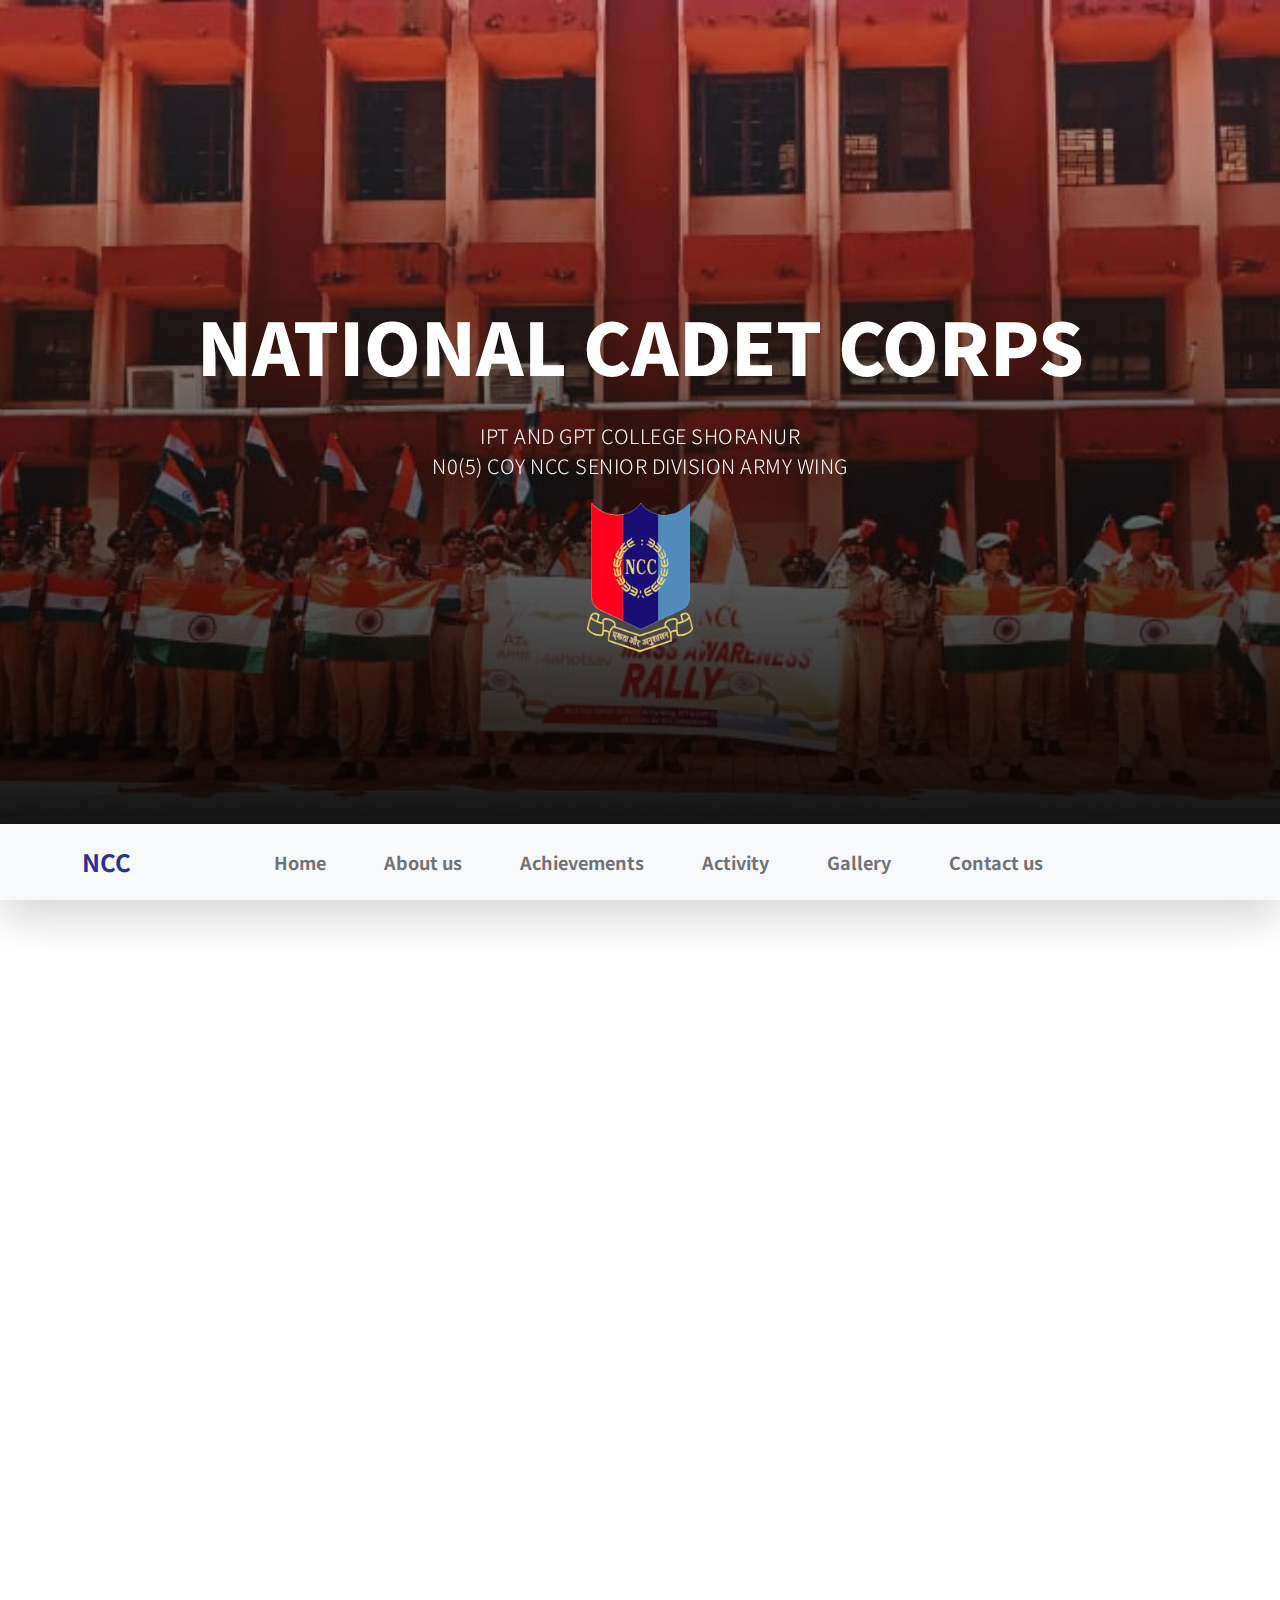
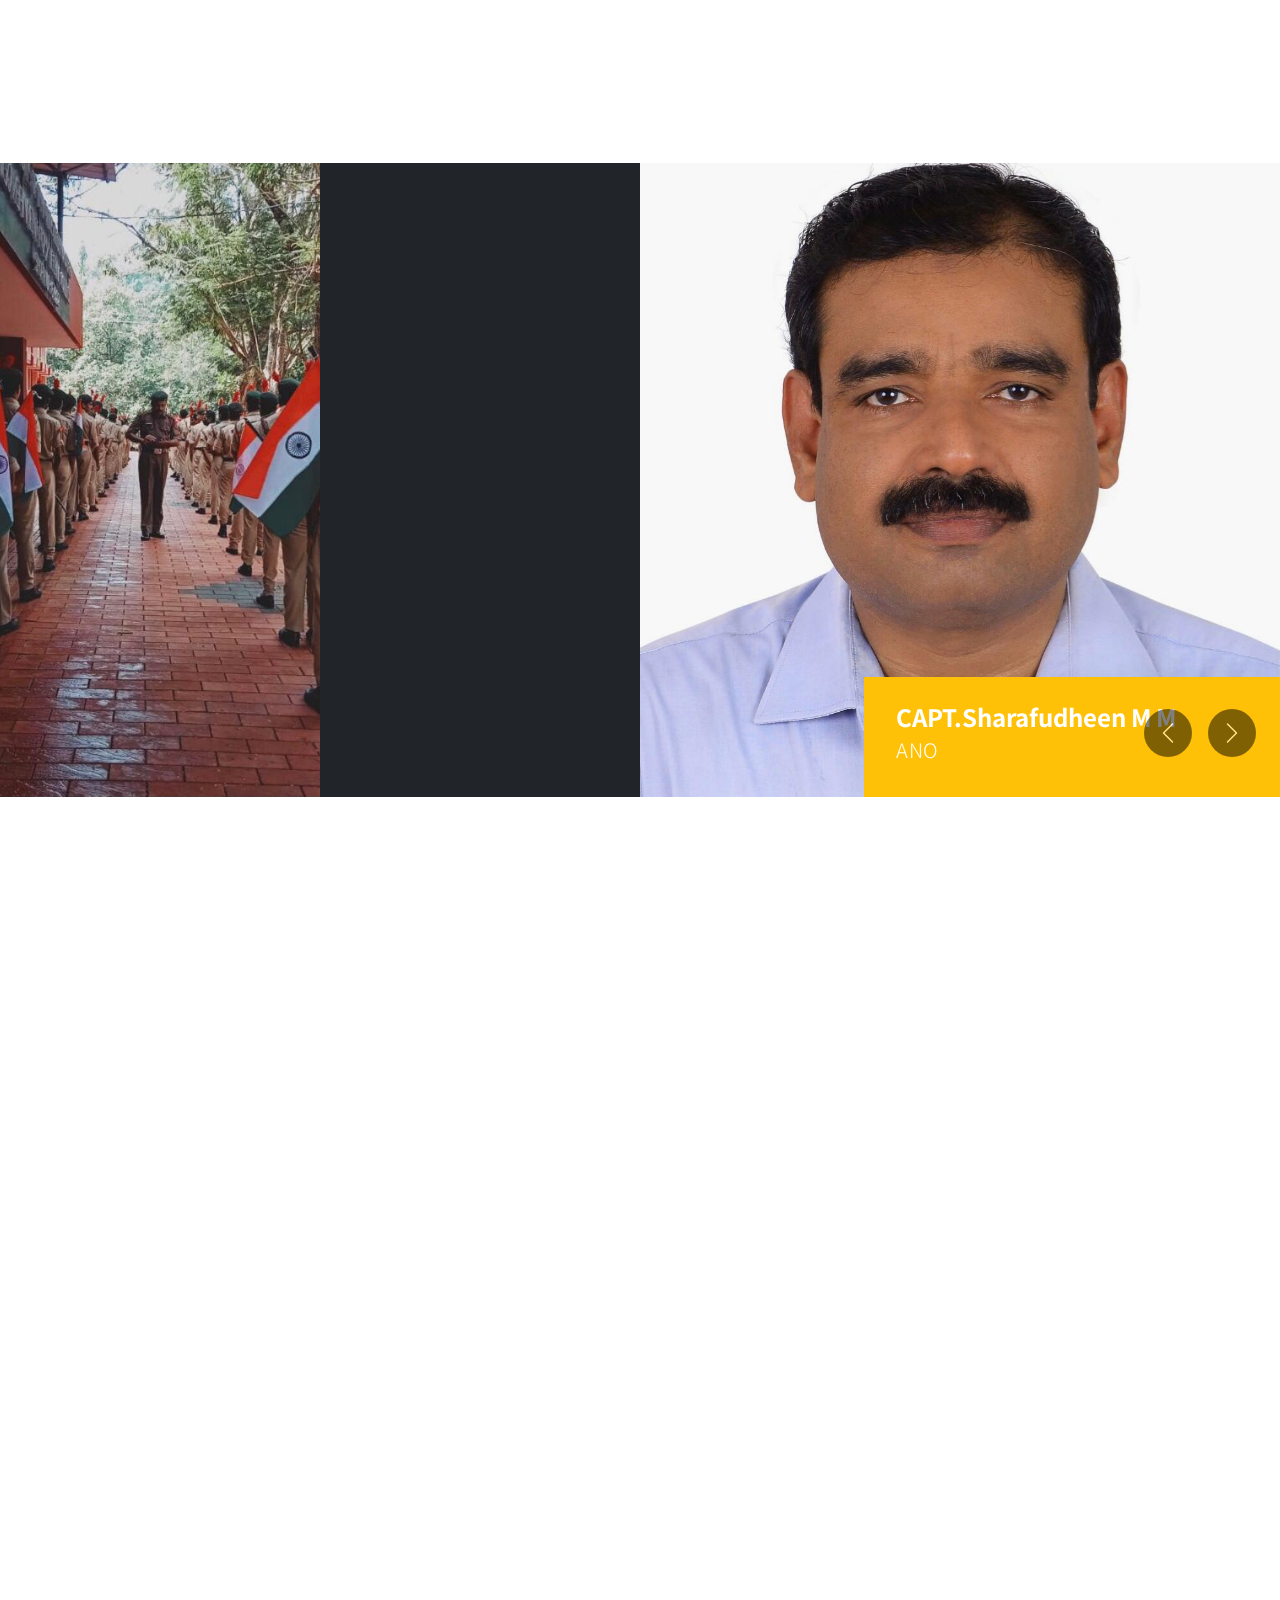
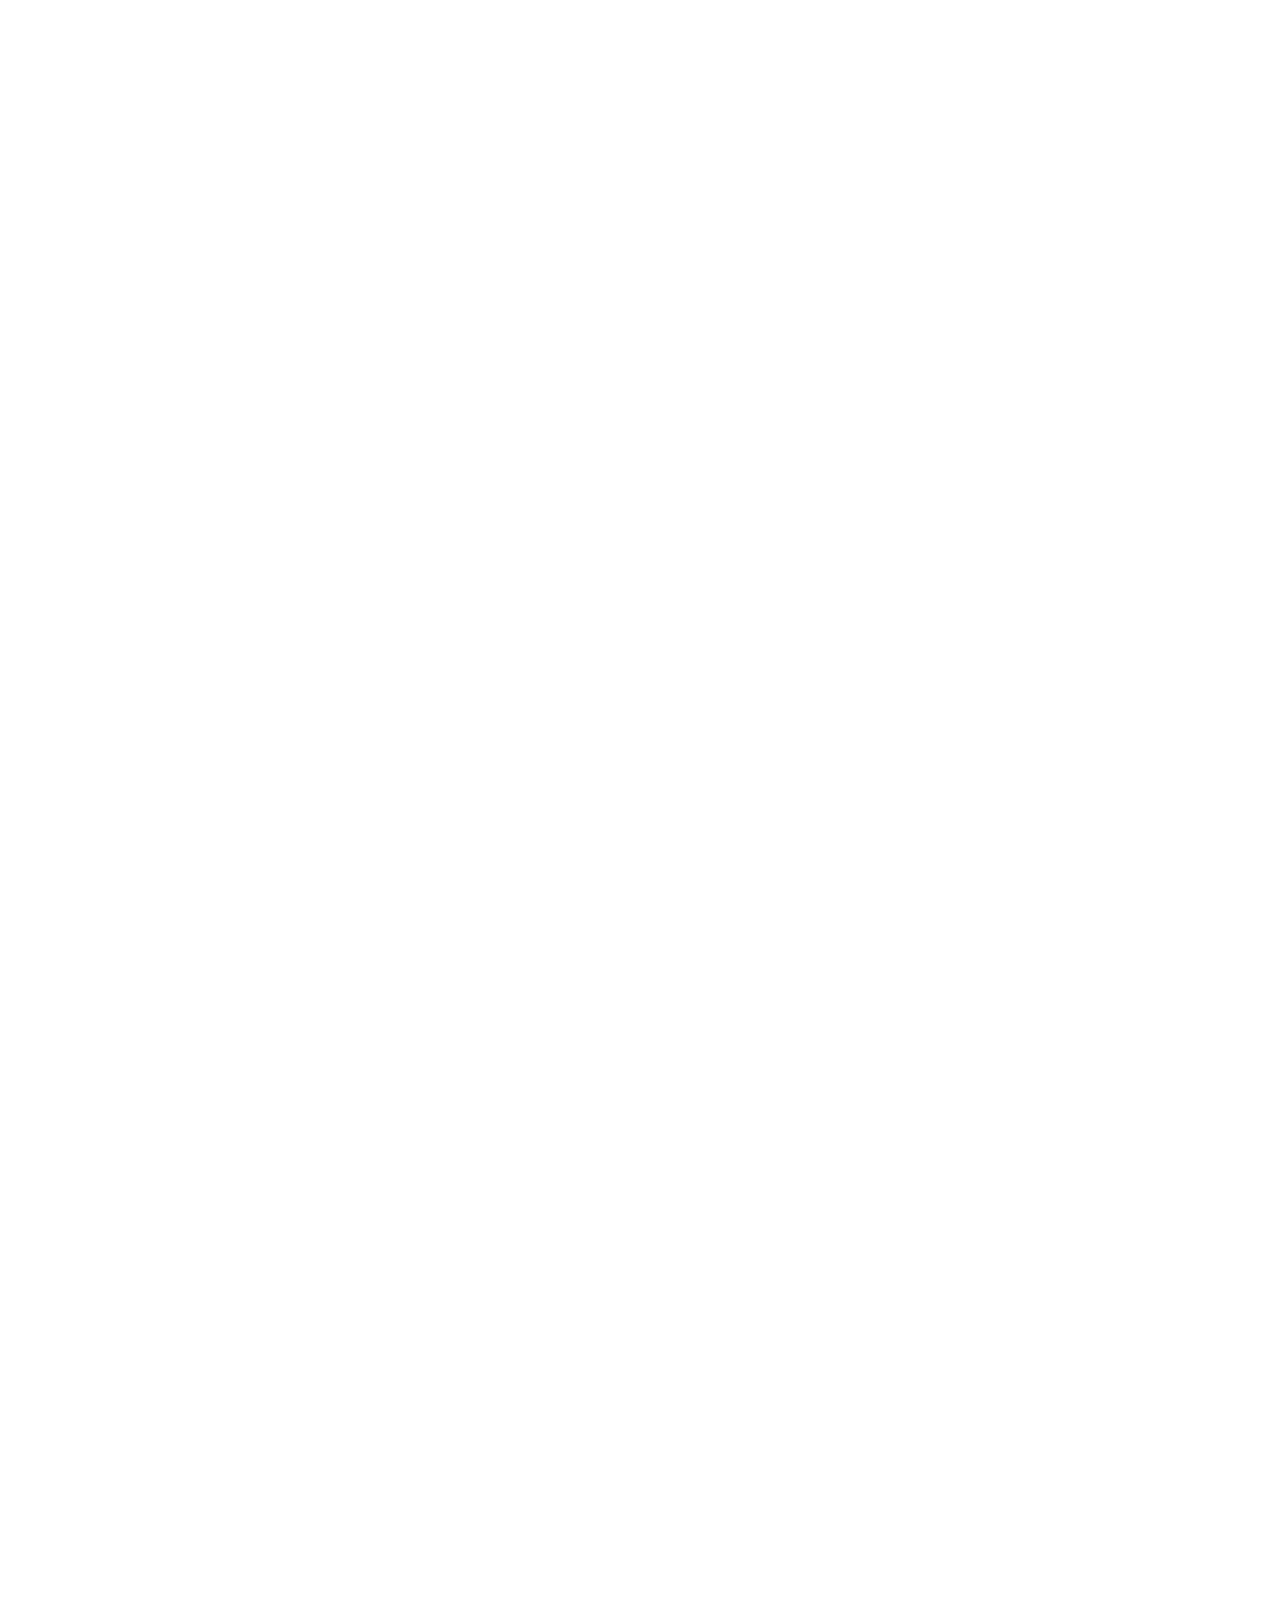
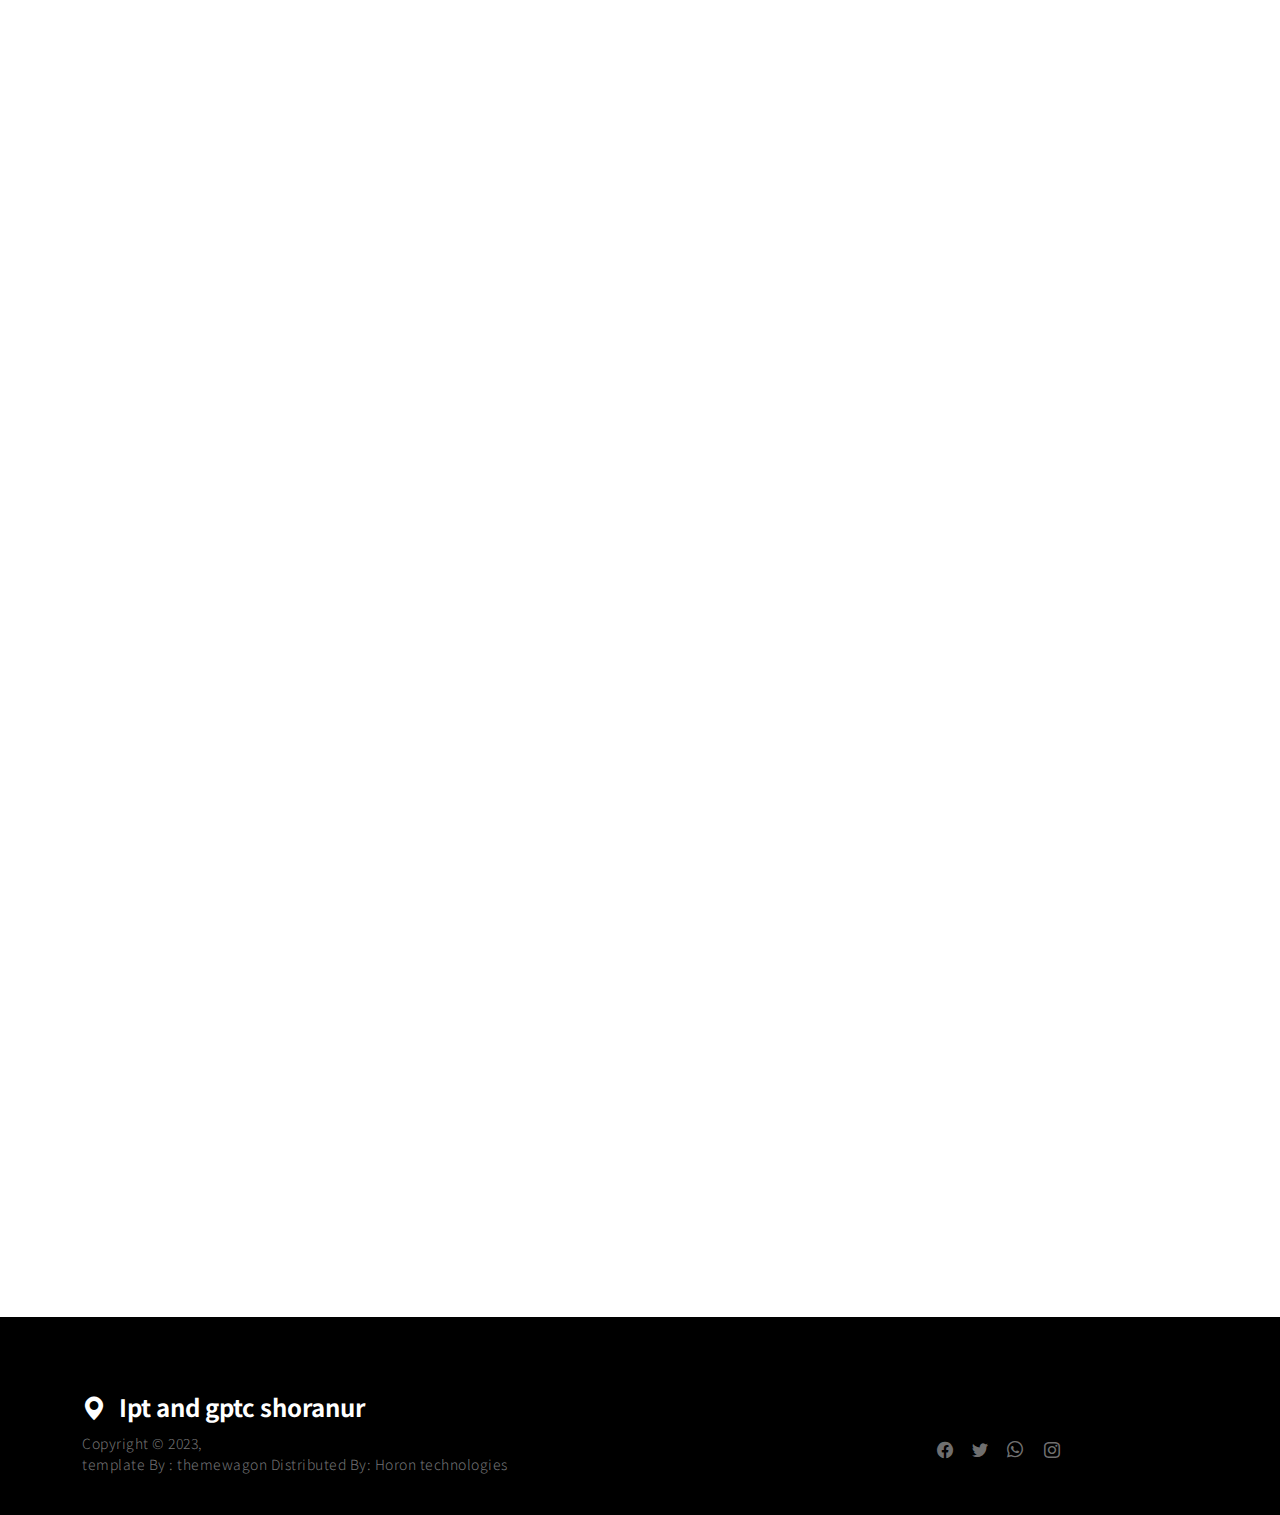
==== index.html @ e1387cd8 "gallery-activity-updated" ====
<!doctype html>
<html lang="en">
    <head>
        <meta charset="utf-8">
        <meta name="viewport" content="width=device-width, initial-scale=1">

        <meta name="description" content="">
        <meta name="author" content="">
        <title>NCC</title>
       
        <script src="https://cdnjs.cloudflare.com/ajax/libs/jquery/3.6.3/jquery.min.js" integrity="sha512-STof4xm1wgkfm7heWqFJVn58Hm3EtS31XFaagaa8VMReCXAkQnJZ+jEy8PCC/iT18dFy95WcExNHFTqLyp72eQ==" crossorigin="anonymous" referrerpolicy="no-referrer"></script>
        <link rel="icon" type="image/x-icon" href="./images/favicon.ico">
        <!-- CSS FILES -->
        <link rel="preconnect" href="https://fonts.googleapis.com">

        <link rel="preconnect" href="https://fonts.gstatic.com" crossorigin>
        
        <link href="https://fonts.googleapis.com/css2?family=Noto+Sans+JP:wght@100;300;400;700;900&display=swap" rel="stylesheet">

        <link href="css/bootstrap.min.css" rel="stylesheet">
        <link href="css/bootstrap-icons.css" rel="stylesheet">

        <link rel="stylesheet" href="css/magnific-popup.css">

        <link href="css/aos.css" rel="stylesheet">

        <link href="css/templatemo-nomad-force.css" rel="stylesheet">
<!--

TemplateMo 567 Nomad Force

https://templatemo.com/tm-567-nomad-force

-->
    </head>
    
    <body>
        <!-- 976 -->
        <main>

            <section class="hero" id="hero">
                <div class="heroText " id="home">
                    <h1 class="text-white mt-5 mb-lg-4" data-aos="zoom-in" data-aos-delay="800">
                        NATIONAL CADET CORPS
                        
                    </h1>
                    
                    <p class="text-secondary-white-color" data-aos="fade-up" data-aos-delay="1000">
                        IPT AND GPT COLLEGE SHORANUR
                        <br>
                        N0(5) COY NCC SENIOR DIVISION ARMY WING
                    </p>
                    <p class="text-secondary-white-color" data-aos="fade-up" data-aos-delay="1000">
                    
                    </p>
                    <img src="./images/Emblem_of_National_Cadet_Corps_(India) (1).png" alt="" class="emblem">
                </div>

                <div class="videoWrapper">
                   <img src="./images/fullcadets.jpeg" alt="CADETS" srcset="" class="custom-video">
                </div>

                <div class="overlay"></div>
            </section>

            <nav class="navbar navbar-expand-lg bg-light shadow-lg">
                <div class="container">
                    <a class="navbar-brand" href="index.html">
                        <strong>NCC</strong>
                    </a>

                    <button class="navbar-toggler" type="button" data-bs-toggle="collapse" data-bs-target="#navbarNav" aria-controls="navbarNav" aria-expanded="false" aria-label="Toggle navigation">
                        <span class="navbar-toggler-icon"></span>
                    </button>

                    <div class="collapse navbar-collapse" id="navbarNav">
                        <ul class="navbar-nav mx-auto">
                            <li class="nav-item active">
                                <a class="nav-link" href="#home">Home</a>
                            </li>

                            <li class="nav-item">
                                <a class="nav-link" href="#about">About us</a>
                            </li>

                            <li class="nav-item">
                                <a class="nav-link" href="#achievement">Achievements</a>
                            </li>

                            <li class="nav-item">
                                <a class="nav-link" href="#activity">Activity</a>
                            </li>

                            <li class="nav-item">
                                <a class="nav-link" href="#gallery">Gallery</a>
                            </li>
                            <li class="nav-item">
                                <a class="nav-link" href="#contact">Contact us</a>
                            </li>
                        </ul>
                    </div>
                </div>
            </nav>

            <section class="section-padding pb-0" id="about" >
                <div class="container mb-5 pb-lg-5">
                    <div class="row">
                        <div class="col-12">
                            <h2 class="mb-3" data-aos="fade-up">About us...</h2>
                        </div>

                        <div class="col-lg-6 col-12 mt-3 mb-lg-5">
                            <p class="me-4" data-aos="fade-up" data-aos-delay="300">NCC - IPT & GPT COLLEGE SHORANUR NCC is an Organization engaged in conducting constructive activities for all the cadets under its fold. Students who have undergone training at the NCC have self discipline, hardwork, leadership qualities and good value system. NCC also helps in shaping them in to dynamic and responsible citizens of India. NCC IPT & GPT College would continue to be a platform for grooming tomorrow's citizens and leaders, and help in "Nation Building". National Cadet Corps (NCC) provides a platform for individual upliftment through the process of channelizing the energy of the youth in constructive pursuits. Besides giving thrill and excitement,NCC promotes camaraderie and resilience </p>
                        </div>

                        <div class="col-lg-6 col-12 mt-lg-3 mb-lg-5">
                            <p data-aos="fade-up" data-aos-delay="500">  and hones cultural skills to preserve the cultural traditions and values of the society. It helps the youth to realise the intimate relationship between man and the community, between community and nature and their inter-dependability No.5 Coy Senior Division Army wing of IPT & GPT College is a Company of 160 cadets including SD and SW cadets, under 28 Kerala Battalion NCC Ottapalam, headed by the Commanding Officer, Col. Ashish Nautiyal. Associate NCC Officer is Captain Sharafudheen Muhammad M. A vibrant team among cadets comprised of a Senior Under Officer and three Under officers,CSM, CQMS and five Sergeants are leading the NCC</p>
                        </div>

                    </div>
                </div>

                <div class="container-fluid">
                    <div class="row">
                        <div class="col-lg-3 col-12 p-0">      
                            <img src="images/about.jpeg" class="img-fluid about-image" alt="">
                        </div>

                        <div class="col-lg-3 col-12 bg-dark">  
                            <div class="d-flex flex-column flex-wrap justify-content-center h-100 py-5 px-4 pt-lg-4 pb-lg-0">
                                <h3 class="text-white mb-3" data-aos="fade-up">The ‘Aims’ of the NCC  </h3>

                                <p class="text-secondary-white-color" data-aos="fade-up"> The NCC aims at developing character, comradeship, discipline, a secular outlook, the spirit of adventure and ideals of selfless service amongst young citizens.</p>

                                <div class="mt-3 custom-links">
                                    
                                    <a href="" class="text-white custom-link" data-aos="zoom-in" data-aos-delay="100"> </a>

                                    <a href="" class="text-white custom-link" data-aos="zoom-in" data-aos-delay="300"></a>
                                </div>

                            </div>
                        </div>

                        <div class="col-lg-6 col-12 p-0">  
                            <section id="myCarousel" class="carousel slide carousel-fade" data-bs-ride="carousel">
                                <div class="carousel-inner">
                                    <div class="carousel-item active">
                                        <img src="images/people/anoo.jpeg" class="img-fluid team-image" alt="">

                                        <div class="team-thumb bg-warning">
                                            <h5 class="text-white mb-0">CAPT.Sharafudheen M M</h5>

                                            <p class="text-secondary-white-color mb-0">ANO</p>
                                        </div>
                                    </div>

                                    <div class="carousel-item">
                                        <img src="images/people/principal.jpeg" class="img-fluid team-image" alt="">

                                        <div class="team-thumb bg-primary">
                                            <h5 class="text-white mb-0">Asha G Nair</h5>

                                            <p class="text-secondary-white-color mb-0">Principal</p>
                                        </div>
                                    </div>

                                    <div class="carousel-item">
                                        <img src="images/people/asia-business-woman-feeling-happy-smiling-looking-camera-while-relax-home-office.jpg" class="img-fluid team-image" alt="">

                                        <div class="team-thumb bg-success">
                                            <h5 class="text-white mb-0"> ARJUN. P</h5>

                                            <p class="text-secondary-white-color mb-0">UO</p>
                                        </div>
                                    </div>

                                    <div class="carousel-item">
                                        <img src="images/people/happy-african-american-professional-manager-smiling-looking-camera-headshot-portrait.jpg" class="img-fluid team-image" alt="">

                                        <div class="team-thumb bg-info">
                                            <h5 class="text-white mb-0"> KRISHNA PRASAD. P</h5>

                                            <p class="text-secondary-white-color mb-0">UO</p>
                                        </div>
                                    </div>

                                    <div class="carousel-item">
                                        <img src="images/people/working-business-lady.jpg" class="img-fluid team-image" alt="">

                                        <div class="team-thumb bg-danger">
                                            <h5 class="text-white mb-0"> AGIN DEV. P. S</h5>

                                            <p class="text-secondary-white-color mb-0">UO</p>
                                        </div>
                                    </div>

                                    <div class="carousel-item">
                                        <img src="images/people/working-business-lady.jpg" class="img-fluid team-image" alt="">

                                        <div class="team-thumb bg-danger">
                                            <h5 class="text-white mb-0">ANUPAMA KRISHNA</h5>

                                            <p class="text-secondary-white-color mb-0">UO</p>
                                        </div>
                                    </div>
                                    <div class="carousel-item">
                                        <img src="images/people/working-business-lady.jpg" class="img-fluid team-image" alt="">

                                        <div class="team-thumb bg-danger">
                                            <h5 class="text-white mb-0">  RAHUL. K. P</h5>

                                            <p class="text-secondary-white-color mb-0">CSM</p>
                                        </div>
                                    </div>
                                    <div class="carousel-item">
                                        <img src="images/people/working-business-lady.jpg" class="img-fluid team-image" alt="">

                                        <div class="team-thumb bg-danger">
                                            <h5 class="text-white mb-0">  AKHIL. R</h5>

                                            <p class="text-secondary-white-color mb-0">CQMS</p>
                                        </div>
                                    </div>
                                    <div class="carousel-item">
                                        <img src="images/people/working-business-lady.jpg" class="img-fluid team-image" alt="">

                                        <div class="team-thumb bg-danger">
                                            <h5 class="text-white mb-0">  VYSHAK. O. M</h5>

                                            <p class="text-secondary-white-color mb-0">SGT</p>
                                        </div>
                                    </div>
                                    <div class="carousel-item">
                                        <img src="images/people/working-business-lady.jpg" class="img-fluid team-image" alt="">

                                        <div class="team-thumb bg-danger">
                                            <h5 class="text-white mb-0">   CHANDRA DAS. M</h5>

                                            <p class="text-secondary-white-color mb-0">SGT</p>
                                        </div>
                                    </div>
                                    <div class="carousel-item">
                                        <img src="images/people/working-business-lady.jpg" class="img-fluid team-image" alt="">

                                        <div class="team-thumb bg-danger">
                                            <h5 class="text-white mb-0">   GOKULKRISHNAN. P</h5>

                                            <p class="text-secondary-white-color mb-0">SGT</p>
                                        </div>
                                    </div>
                                    <div class="carousel-item">
                                        <img src="images/people/working-business-lady.jpg" class="img-fluid team-image" alt="">

                                        <div class="team-thumb bg-danger">
                                            <h5 class="text-white mb-0">   SNEHA. B</h5>

                                            <p class="text-secondary-white-color mb-0">SGT</p>
                                        </div>
                                    </div>
                                    <div class="carousel-item">
                                        <img src="images/people/working-business-lady.jpg" class="img-fluid team-image" alt="">

                                        <div class="team-thumb bg-danger">
                                            <h5 class="text-white mb-0">  ANILA</h5>

                                            <p class="text-secondary-white-color mb-0">SGT</p>
                                        </div>
                                    </div>
                                </div>
                                <div class="about">

                              
                                <button class="carousel-control-prev" type="button" data-bs-target="#myCarousel" data-bs-slide="prev">
                                      <span class="carousel-control-prev-icon" aria-hidden="true"></span>

                                      <span class="visually-hidden">Previous</span>
                                </button>

                                <button class="carousel-control-next" type="button" data-bs-target="#myCarousel" data-bs-slide="next">
                                      <span class="carousel-control-next-icon" aria-hidden="true"></span>

                                      <span class="visually-hidden">Next</span>
                                </button>
                            </div>
                            </section>

                        </div>
                    </div>
                </div>
            </section>
            <section class="news section-padding" id="">
                <div class="container">
                    <div class="row">

                        <div class="col-12">
                            <h2 class="mb-5 text-center" data-aos="fade-up">Ham Sub Bhartiye Hain</h2>
                        </div>

                        <div class="col-lg-6 col-12 mb-5 mb-lg-0">
                            <div class="news-thumb" data-aos="fade-up">
                                

                                <div class=" text-center bg-lyrics text-white">LYRICS</div>
                                
                              
                                       
                                            <div class="mx-auto overflow-auto over">
                                                <p class="">
                                                  Hum Sab Bharatiya Hain, Hum Sab Bharatiya Hain<br></br>
                                                  <br></br>
                                                  Apni Manzil Ek Hai,<br></br>
                                                  <br></br>
                                                  Ha, Ha, Ha, Ek Hai,<br></br>
                                                  <br></br>
                                                  Ho, Ho, Ho, Ek Hai.<br></br>
                                                  <br></br>
                                                  Hum Sab Bharatiya Hain.<br></br>
                                                  <br></br>
                                                  <br></br>
                                                  Kashmir Ki Dharti Rani Hai,<br></br>
                                                  <br></br>
                                                  Sartaj Himalaya Hai,<br></br>
                                                  <br></br>
                                                  Saadiyon Se Humne Isko Apne Khoon Se Pala Hai<br></br>
                                                  <br></br>
                                                  Desh Ki Raksha Ki Khatir Hum Shamshir Utha Lenge,<br></br>
                                                  <br></br>
                                                  Hum Shamshir Utha Lenge.<br></br>
                                                  <br></br>
                                                  <br></br>
                                                  Bikhre Bikhre Taare Hain Hum Lekin Jhilmil Ek Hai,<br></br>
                                                  <br></br>
                                                  Ha, Ha, Ha, Ek Hai<br></br>
                                                  <br></br>
                                                  Hum Sab Bharatiya Hai.<br></br>
                                                  Mandir Gurudwaare Bhi Hain Yahan<br></br>
                                                  <br></br>
                                                  Aur Masjid Bhi Hai Yahan<br></br>
                                                  <br></br>
                                                  Girija Ka Hai Ghariyaal Kahin<br></br>
                                                  <br></br>
                                                  Mullah ki Kahin Hai Ajaan<br></br>
                                                  <br></br>
                                                  <br></br>
                                                  Ek Hee Apna Ram Hain, Ek hi Allah Taala Hai,<br></br>
                                                  <br></br>
                                                  Ek Hee Allah Taala Hain, Raang Birange Deepak Hain Hum,<br></br>
                                                  <br></br>
                                                  lekin Jagmag Ek Hai, Ha Ha Ha Ek Hai, Ho Ho Ho Ek Hai.<br></br>
                                                  <br></br>
                                                  Hum Sab Bharatiya Hain<br></br>
                                                  Apni Manzil Ek Hai,<br></br>
                                                  <br></br>
                                                  Ha, Ha, Ha, Ek Hai,<br></br>
                                                  <br></br>
                                                  Ho, Ho, Ho, Ek Hai.<br></br>
                                                  <br></br>
                                                  Hum Sab Bharatiya Hain.<br></br>
                                                </p>
                                              </div>
                                    
                    
                            </div> 
                        </div>

                        <div class="col-lg-6 col-12">
                            <div class="news-thumb news-two-column d-flex flex-column flex-lg-row" data-aos="fade-up">
                                <div class="news-top w-100">
                                    
                                   
                                    <div class='embed-responsive embed-responsive-4by3 p-3'>
                                        <audio  controls class='embed-responsive-item'>
                                          <source src='./audio/NccSong.mp3'></source>
                                        </audio>
                                      </div>
                                </div>
                                
                                <div class="news-bottom w-100">
                                    <div class="news-text-info">
                                        <h5 class="news-title">
                                            <a href="" class="news-title-link">Music</a>
                                        </h5>

                                        <div class="d-flex flex-wrap">
                                

                                            <span class="text-muted">Song is written by Sudarshan Faakir.</span>
                                        </div>
                                    </div>
                                </div>
                            </div> 


                        </div>

                    </div>
                </div>
            </section>

            <section class="section-padding" id="activity"  data-aos="fade-up">
                <h2 class=" mb-4  heading text-center p-3" data-aos="fade-up" >ACTIVITY</h2>
                    <div id="Carousel2" class="carousel slide carousel-fade" data-bs-ride="carousel" >

                        <div class="carousel-inner">
                            <div class="carousel-item active c-item">
                                    <img src="images/acitvity/massrally.jpeg" class="d-block w-100 c-img" alt="...">
                                    <div class="team-thumb "  data-aos="fade-up">
                                      <h5 class="text-white">MASS AWARENESS RALLY</h5>
                                      <p class="text-white">Mass awareness rallies were organized on Drug abuse and illicit trafficking with a slogan Say No to Drug and Global warming and importance of Environmental protection carried out</p>
                                    </div>
                            </div>

                            <div class="carousel-item c-item">
                                <img src="images/acitvity/index(1).png" class="d-block w-100 c-img" alt="...">
                                <div class="team-thumb" data-aos="fade-up" >
                                  <h5 class="text-white">SWATCH BHARATH ABHIYAN</h5>
                                  <p class="text-white">Domestic waste disposal training was given to the cadets and a waste disposal unit established in the campus. Poster making competition and exhibition on protection of environment and sustainable development was an important event. Tree plantation- cadets planted more than hundred saplings inside the campus.</p>
                                </div>
                            </div>

                            <div class="carousel-item c-item">
                                <img src="images/acitvity/republic2.jpeg" class="d-block w-100 c-img" alt="...">
                                <div class="team-thumb" data-aos="fade-up">
                                  <h5 class="text-white">INDEPENDENCE DAY</h5>
                                  <p class="text-white"> Independence day celebrates in a befitting manner by hoisting the National Flag and conducting various social service activities.</p>
                                </div>
                              </div>
                              <div class="carousel-item c-item">
                                <img src="images/acitvity/vanmaholsavam.jpeg" class="d-block w-100 c-img" alt="...">
                                <div class="team-thumb " data-aos="fade-up">
                                  <h5 class="text-white">VANAMAHOLSAVAM</h5>      
                                </div>
                              </div>
                              <div class="carousel-item c-item">
                                <img src="images/acitvity/trucking.jpeg" class="d-block w-100 c-img" alt="...">
                                <div class="team-thumb " data-aos="fade-up">
                                  <h5 class="text-white">TRUCKING</h5>      
                                </div>
                              </div>
                              <div class="carousel-item c-item">
                                <img src="images/acitvity/yoga.jpeg" class="d-block w-100 c-img" alt="...">
                                <div class="team-thumb" data-aos="fade-up">
                                  <h5 class="text-white">INTERNATIONAL YOGA DAY</h5>
                                  <p class="text-white"> In connection with the International Yoga Day celebrations, excellent Yoga performance are conducting on 21 June of each year at the college auditorium.</p>
                                </div>
                              </div>
                          
                        </div>
                        <div class="activity">

                      
                        <button class="carousel-control-prev" type="button" data-bs-target="#Carousel2" data-bs-slide="prev">
                              <span class="carousel-control-prev-icon" aria-hidden="true"></span>

                              <span class="visually-hidden">Previous</span>
                        </button>

                        <button class="carousel-control-next" type="button" data-bs-target="#Carousel2" data-bs-slide="next">
                              <span class="carousel-control-next-icon" aria-hidden="true"></span>

                              <span class="visually-hidden">Next</span>
                        </button>
                    </div>
                </div>

                </div>

            </section>
            <section id="gallery" class="gallery-padding "  data-aos="fade-up">
                <h2 class=" mb-4  heading text-center p-3" data-aos="fade-up" >GALLERY</h2>
                
             <div id="carouselExampleCaptions" class="carousel slide" data-bs-ride="carousel">
                    <div class="carousel-inner">
                      <div class="carousel-item active c-item">
                        <img src="./images/gallery/g4.jpeg"  class="d-block w-100 c-img" alt="">
                    </div>
                
                <div class="carousel-item c-item">
                            <img src="./images/gallery/republic1.jpeg" class="d-block w-100 c-img" alt="">
                            
                        </div>
                        <div class="carousel-item c-item">
                            <img src="./images/gallery/g1.jpeg" class="d-block w-100 c-img" alt="">
                            
                        </div>
                        <div class="carousel-item c-item">
                            <img src="./images/gallery/g5.jpeg" class="d-block w-100 c-img" alt="">

                            
                        </div>
                        <div class="carousel-item c-item">
                            <img src="./images/gallery/g2.jpeg" class="d-block w-100 c-img" alt="">
                            
                        </div>
                        <div class="carousel-item c-item">
                            <img src="./images/gallery/g6.jpeg" class="d-block w-100 c-img" alt="">
                            
                        </div>
                        <div class="carousel-item c-item">
                          <img src="./images/gallery/13.jpeg" class="d-block w-100 c-img" alt="">

                      </div>
                      <div class="carousel-item c-item">
                        <img src="./images/gallery/g9.jpeg" class="d-block w-100 c-img" alt="">

                      </div>
                      <div class="carousel-item c-item">
                        <img src="./images/gallery/g3.jpeg" class="d-block w-100 c-img" alt="">
                      </div>
                      <div class="carousel-item c-item">
                        <img src="./images/gallery/republic.jpeg" class="d-block w-100 c-img" alt="">
                      </div>
                      <div class="carousel-item c-item">
                        <img src="./images/gallery/g8.jpeg" class="d-block w-100 c-img" alt="">
                    </div>
                    <div class="carousel-item c-item">
                        <img src="./images/gallery/g10.jpeg" class="d-block w-100 c-img" alt="">                    
                    </div>
                      <div class="carousel-item c-item">
                        <img src="./images/gallery/rally.jpeg" class="d-block w-100 c-img" alt="">
                      </div>
                      <div class="carousel-item c-item">
                        <img src="./images/gallery/g7.jpeg" class="d-block w-100 c-img" alt="">
                      </div>
                      <div class="carousel-item c-item">
                        <img src="./images/gallery/g17.jpeg" class="d-block w-100 c-img" alt="">
                      </div>
                      <div class="carousel-item c-item">
                     

                        <img src="./images/gallery/g16.jpeg" class="d-block w-100 c-img" alt="">

                        

                      </div>
                      <div class="carousel-item c-item">
                        <img src="./images/gallery/14.jpeg" class="d-block w-100 c-img" alt="">
                      </div>
                      <div class="carousel-item c-item">
                        <img src="./images/gallery/g15.jpeg" class="d-block w-100 c-img" alt="">
                      </div>
                      <div class="carousel-item c-item">
                        <img src="./images/gallery/g12.jpeg" class="d-block w-100 c-img" alt="">
                      </div>
                      <div class="carousel-item c-item">
                        <img src="./images/gallery/rally2.jpeg" class="d-block w-100 c-img" alt="">
                      </div>
                      
                    </div>
                    <button class="carousel-control-prev" type="button" data-bs-target="#carouselExampleCaptions" data-bs-slide="prev">
                      <span class="carousel-control-prev-icon" aria-hidden="true"></span>
                      <span class="visually-hidden">Previous</span>
                    </button>
                    <button class="carousel-control-next" type="button" data-bs-target="#carouselExampleCaptions" data-bs-slide="next">
                      <span class="carousel-control-next-icon" aria-hidden="true"></span>
                      <span class="visually-hidden">Next</span>
                    </button>
                  </div>
                </section>

            <section class=" contact section-padding" id="contact">
                <div class="container">
                    <div class="row">
                        
                        <div class="col-lg-7 col-12 mx-auto">

                            <h2 class="mb-4 text-center" data-aos="fade-up">Write to us</h2>

                            <form id="submit-form" action="" class="contact-form" role="form" data-aos="fade-up">

                                <div class="row">
                                    
                                    <div class="col-lg-6 col-6">
                                        <label for="name" class="form-label">Name <sup class="text-danger">*</sup></label>

                                        <input type="text" name="name" id="name" class="form-control" placeholder="Full name" required>
                                    </div>

                                    <div class="col-lg-6 col-6">
                                        <label for="email" class="form-label">Email <sup class="text-danger">*</sup></label>

                                        <input type="email" name="email" id="email" pattern="[^ @]*@[^ @]*" class="form-control" placeholder="Email address" required>
                                    </div>

                                    <div class="col-12 my-4">
                                        <label for="message" class="form-label">How can we help?</label>

                                        <textarea name="message" rows="6" class="form-control" id="message" placeholder="Tell us about the project" required></textarea>
                                        
                                    </div>



                                    
                                </div>

                                <div class="col-lg-5 col-12 mx-auto mt-5">
                                    <button type="submit" class="form-control">Send Message</button>
                                </div>
                            </form>
                        </div>

                    </div>
                </div>
            </section>

            <section class="google-map">
                <iframe src="https://www.google.com/maps/embed?pb=!1m18!1m12!1m3!1d3919.3371714887658!2d76.26334351408242!3d10.785467261977695!2m3!1f0!2f0!3f0!3m2!1i1024!2i768!4f13.1!3m3!1m2!1s0x3ba7c4ca047e0f1d%3A0x528e44cfc6ee30c7!2sIPT%26GPTC%2CShoranur!5e0!3m2!1sen!2sin!4v1672565636276!5m2!1sen!2sin" class="map-iframe" width="100%" height="400" style="border:0;" allowfullscreen="" loading="lazy"></iframe>
            </section>

        </main>

        <footer class="site-footer">
            <div class="container">
                <div class="row">

                    <div class="col-12">
                        <h5 class="text-white">
                            <i class="bi-geo-alt-fill me-2"></i>
                            Ipt and gptc shoranur
                        </h5>

                       
                    </div>

                    <div class="col-6">
                        <p class="copyright-text mb-0">Copyright © 2023,<br>
                        template By : <a href="https://themewagon.com" >themewagon</a>
                        Distributed By: <a href="" target="_blank">Horon technologies</a>
                    </p>
                    
                    </div>

                    <div class="col-lg-3 col-5 ms-auto">
                        <ul class="social-icon">
                            <li><a href="#" class="social-icon-link bi-facebook"></a></li>

                            <li><a href="#" class="social-icon-link bi-twitter"></a></li>

                            <li><a href="#" class="social-icon-link bi-whatsapp"></a></li>

                            <li><a href="#" class="social-icon-link bi-instagram"></a></li>

                            
                        </ul>
                    </div>

                </div>
            </section>
        </footer>

        <!-- JAVASCRIPT FILES -->
        <script>
            $("#submit-form").submit((e)=>{
                e.preventDefault()
                $.ajax({
                    url:"https://script.google.com/macros/s/AKfycbxJ3UWXUAl4BxKsmtgX8cs9RR_ZfVgDgllQxuuiQsx9qXOZcCm9El2yrB7Ahuq0iEPX/exec",
                    data:$("#submit-form").serialize(),
                    method:"post",
                    success:function (response){
                        alert("Form submitted successfully")
                        window.location.reload()
                        //window.location.href="https://google.com"
                    },
                    error:function (err){
                        alert("Something Error")
        
                    }
                })
            })
        </script>
        <!-- <script src="js/jquery.min.js"></script> -->
        <script src="js/jquery.min.js"></script>
        <script src="js/bootstrap.bundle.min.js"></script>
        <script src="js/jquery.sticky.js"></script>
        <script src="js/aos.js"></script>
        <script src="js/jquery.magnific-popup.min.js"></script>
        <script src="js/magnific-popup-options.js"></script>
        <script src="js/scrollspy.min.js"></script>
        <script src="js/custom.js"></script>

    </body>
</html>
---- css/templatemo-nomad-force.css ----
/*

TemplateMo 567 Nomad Force

https://templatemo.com/tm-567-nomad-force

*/

/*---------------------------------------
  CUSTOM PROPERTIES ( VARIABLES )             
-----------------------------------------*/
:root {
  --white-color:                  #FFFFFF;
  --primary-color:                #ffc107;
  --section-bg-color:             #f9f9f9;
  --dark-color:                   #000000;
  --grey-color:                   #fcfeff;
  --text-secondary-white-color:   rgba(255, 255, 255, 0.98);
  --title-color:                  #565758;
  --p-color:                      #717275;

  --body-font-family:           'Noto Sans JP', sans-serif;

  --h1-font-size:               72px;
  --h2-font-size:               42px;
  --h3-font-size:               36px;
  --h4-font-size:               32px;
  --h5-font-size:               24px;
  --h6-font-size:               22px;
  --p-font-size:                20px;
  --copyright-text-font-size:   14px;
  --custom-link-font-size:      12px;

  --font-weight-light:          300;
  --font-weight-normal:         400;
  --font-weight-bold:           700;
  --font-weight-black:          900;
}

body,
html {
  height: 100%;
}

body {
    background: var(--white-color);
    font-family: var(--body-font-family);    
    position: relative;
}

/*---------------------------------------
  TYPOGRAPHY               
-----------------------------------------*/

h2,
h3,
h4,
h5,
h6 {
  color: var(--dark-color);
  line-height: inherit;
}

h1,
h2,
h3,
h4,
h5,
h6 {
  font-weight: var(--font-weight-bold);
}

h1,
h2 {
  font-weight: var(--font-weight-black);
}

h1 {
  font-size: var(--h1-font-size);
  line-height: normal;
}

h2 {
  font-size: var(--h2-font-size);
}

h3 {
  font-size: var(--h3-font-size);
}

h4 {
  font-size: var(--h4-font-size);
}

h5 {
  font-size: var(--h5-font-size);
}

h6 {
  font-size: var(--h6-font-size);
}

.heading{
  letter-spacing: 6px;
  
}

p {
  color: var(--p-color);
  font-size: var(--p-font-size);
  font-weight: var(--font-weight-light);
  letter-spacing: 0.5px;
}

.text-secondary-white-color {
  color: var(--text-secondary-white-color);
}

a, 
button {
  touch-action: manipulation;
  transition: all 0.3s;
}

a {
  color: var(--p-color);
  text-decoration: none;
}

a:hover {
  color: var(--primary-color);
}

::selection {
  background: var(--dark-color);
  color: var(--white-color);
}

.custom-underline {
  border-bottom: 2px solid var(--white-color);
  color: var(--white-color);
  padding-bottom: 4px;
}
.emblem{
 
  max-width: 10rem;
  max-height: 12rem;
}

.videoWrapper {
  position: relative;
  padding-bottom: 56.25%; /* 16:9 */
  height: 0;
  z-index: -100;
}

.custom-video {
  position: absolute;
  top: 0;
  left: 0;
  width: 100%;
  height: 100%;
}

.overlay {
  background: linear-gradient(to top, #000, transparent 90%);
  position: absolute;
  top: 0;
  right: 0;
  bottom: 0;
  left: 0;
}

/*---------------------------------------
  CUSTOM LINK               
-----------------------------------------*/
.custom-links {
  max-width: 230px;
}

.custom-link {
  position: relative;
  overflow: hidden;
  z-index: 1;
  display: inline-block;
  transition: all .3s cubic-bezier(.645,.045,.355,1);
}

.custom-link::after {
  content: "";
  width: 0;
  height: 2px;
  bottom: 0;
  position: absolute;
  left: auto;
  right: 0;
  z-index: -1;
  transition: width .6s cubic-bezier(.25,.8,.25,1) 0s;
  background: currentColor;
}

.custom-link:hover::after {
  width: 100%;
  left: 0;
  right: auto;
}

.custom-link:hover,
.custom-link:hover::after {
  color: var(--white-color);
}

b,
strong {
  font-weight: var(--font-weight-bold);
}

/*---------------------------------------
  NAVIGATION               
-----------------------------------------*/

.navbar {
  z-index: 9;
  right: 0;
  left: 0;
  padding-top: 15px;
  padding-bottom: 15px;
}

.navbar-brand {
  color: #2D3092;
  font-size: 24px;
  font-weight: var(--font-weight-bold);
}

.navbar-expand-lg .navbar-nav .nav-link {
  padding-right: 15px;
  padding-left: 15px;
}

.navbar-nav .nav-link::after {
  content: "\f140";
  font-family: bootstrap-icons;
  display: inline-block;
  margin-left: 10px;
  color: #2D3092;
  opacity: 0;
  -webkit-transition: opacity 0.3s, -webkit-transform 0.3s;
  -moz-transition: opacity 0.3s, -moz-transform 0.3s;
  transition: opacity 0.3s, transform 0.3s;
  -webkit-transform: translateY(10px);
  -moz-transform: translateY(10px);
  transform: translateY(10px);
}

.navbar-nav .nav-link:hover::after {
  opacity: 1;
  -webkit-transform: translateY(0px);
  -moz-transform: translateY(0px);
  transform: translateY(0px);
}

.navbar-nav .nav-link {
  color: var(--p-color);
  font-size: 18px;
  font-weight: var(--font-weight-bold);
  position: relative;
}

.navbar-nav .nav-link:hover::after,
.navbar-nav .nav-item.active .nav-link::after {
  color: #2D3092;
  opacity: 1;
  -webkit-transform: translateY(0px);
  -moz-transform: translateY(0px);
  transform: translateY(0px);
}

.navbar-nav .nav-item.active .nav-link,
.nav-link:focus, 
.nav-link:hover {
  color: var(--dark-color);
}

.nav-link:focus {
  color: var(--p-color);
}

.navbar-toggler {
  border: 0;
  padding: 0;
  cursor: pointer;
  margin: 0;
  width: 30px;
  height: 35px;
  outline: none;
}

.navbar-toggler:focus {
  outline: none;
  box-shadow: none;
}

.navbar-toggler[aria-expanded="true"] .navbar-toggler-icon {
  background: transparent;
}

.navbar-toggler[aria-expanded="true"] .navbar-toggler-icon:before,
.navbar-toggler[aria-expanded="true"] .navbar-toggler-icon:after {
  transition: top 300ms 50ms ease, -webkit-transform 300ms 350ms ease;
  transition: top 300ms 50ms ease, transform 300ms 350ms ease;
  transition: top 300ms 50ms ease, transform 300ms 350ms ease, -webkit-transform 300ms 350ms ease;
  top: 0;
}

.navbar-toggler[aria-expanded="true"] .navbar-toggler-icon:before {
  transform: rotate(45deg);
}

.navbar-toggler[aria-expanded="true"] .navbar-toggler-icon:after {
  transform: rotate(-45deg);
}

.navbar-toggler .navbar-toggler-icon {
  background: var(--dark-color);
  transition: background 10ms 300ms ease;
  display: block;
  width: 30px;
  height: 2px;
  position: relative;
}

.navbar-toggler .navbar-toggler-icon:before,
.navbar-toggler .navbar-toggler-icon:after {
  transition: top 300ms 350ms ease, -webkit-transform 300ms 50ms ease;
  transition: top 300ms 350ms ease, transform 300ms 50ms ease;
  transition: top 300ms 350ms ease, transform 300ms 50ms ease, -webkit-transform 300ms 50ms ease;
  position: absolute;
  right: 0;
  left: 0;
  background: var(--dark-color);
  width: 30px;
  height: 2px;
  content: '';
}

.navbar-toggler .navbar-toggler-icon:before {
  top: -8px;
}

.navbar-toggler .navbar-toggler-icon:after {
  top: 8px;
}

/*---------------------------------------
  HERO             
-----------------------------------------*/
.hero {
  position: relative;
  overflow: hidden;
}

@media screen and (min-width: 992px) {
  .hero {
    height: 100vh;
  }

  .custom-video,
  .news-detail-image {
    object-fit: cover;
    width: 100vw;
    height: 100vh;
  }

  .sticky-wrapper {
    position: relative;
    bottom: 76px;
  }
  .emblem{
    max-width: 8rem;
  max-height: 10rem;
  }
}

.heroText {
  position: absolute;
  z-index: 9;
  top: 50%;
  left: 50%;
  transform: translate(-50%, -50%);
  width: 85%;
  text-align: center;
}

/*---------------------------------------
  ABOUT & MEMBERS             
-----------------------------------------*/
.about-image,
.team-image {
  width: 100%;
  height: 100%;
  max-height: 635px;
  min-height: 475px;
  object-fit: cover;
}

.team-thumb {
  background: var(--white-color);
  position: absolute;
  bottom: 0;
  right: 0;
  width: 65%;
  padding: 22px 32px 32px 32px;
}

.about .carousel-control-next, 
.about .carousel-control-prev {
  top: auto;
  bottom: 2.5rem;
}

.about .carousel-control-prev {
  right: 4rem;
  left: auto;
}

.about .carousel-control-next-icon, 
.about .carousel-control-prev-icon {
  background-color: var(--dark-color);
  background-size: 50% 50%;
  border-radius: 100px;
  width: 3rem;
  height: 3rem;
}

/*---------------------------------------
  PORTFOLIO               
-----------------------------------------*/
.portfolio-thumb {
  position: relative;
  overflow: hidden;
}

.portfolio-info {
  margin: 20px;
}

/*--------------------------------------
SONG & LYRICS
----------------------------------------*/
.over{
  max-width:16rem ;
  max-height: 27rem;
}
.bg-lyrics{
  background-color: #2D3092;
}
/*--------------------------------------
ACTIVITY
----------------------------------------*/
.c-item {
  height: 580px;
}

.c-img {
  height: 100%;
  object-fit: cover;
  filter: brightness(0.6);
}
.about-image,
.team-image {
  width: 100%;
  height: 100%;
  max-height: 635px;
  min-height: 475px;
  object-fit: cover;
}

.team-thumb {
  background: var(--white-color);
  position: absolute;
  bottom: 0;
  right: 0;
  width: 65%;
  padding: 22px 32px 32px 32px;
  background: #ffffff33;
    box-shadow: 0 4px 30px #0000001a;
    backdrop-filter: blur(5px);
    -webkit-backdrop-filter: blur(5px);
}

.activity .carousel-control-next, 
.activity .carousel-control-prev {
  top: auto;
  bottom: 2.5rem;
}

.activity .carousel-control-prev {
  right: 4rem;
  left: auto;
}

.activity .carousel-control-next-icon, 
.activity .carousel-control-prev-icon {
  background-color: var(--dark-color);
  background-size: 50% 50%;
  border-radius: 100px;
  width: 3rem;
  height: 3rem;
}



/*--------------------------------------
GALLERY
----------------------------------------*/
.gallery-padding{
  padding-top: 5rem;
  padding-bottom:5rem;
}

.glass-section {
  background: url('../images/gallery/BeFunky-collage.jpg') 
  no-repeat;
  background-attachment: fixed;
  background-size: cover;
  display: flex;
  align-items: center;
  justify-content: center;
  height: 100vh;
  width: 100%;
}
.glass-section a{
  color: white;
}
.gallery .row {
  display: flex;
  flex-wrap: wrap;
  padding: 0 ;

}

.glass {
  position: relative;
  background: inherit;
  overflow: hidden;
  box-shadow: 0 6px 20px rgba(0, 0, 0, 0.3), 
              0 6px 20px rgba(0, 0, 0, 0.15);
  z-index: 1;
}

.glass:before {
  content: '';
  position: absolute;
  background: inherit;
  top: 0;
  left: 0;
  right: 0;
  bottom: 0;
  margin: -20px;
  box-shadow: inset 0 0 500px rgba(255, 255, 255, .4); 
  filter: blur(10px);
  z-index: -1;
}

/* Create four equal columns that sits next to each other */
.column {
  flex: 25%;
  max-width: 33.3%;
  padding: 0 4px;
}

.column img {
  margin-top: 8px;
  vertical-align: middle;
  width: 100%;
  filter: grayscale(1) brightness(0.5);
  border-radius: 5px;
  cursor: pointer;
  transition: 0.3s linear;
}
.column img:hover {
  filter: grayscale(0);
}
@media screen and (max-width: 800px) {
  .column {
    flex: 50%;
    max-width: 50%;
  }
}

/* Responsive layout - makes the two columns stack on top of each other instead of next to each other */
@media screen and (max-width: 600px) {
  .column {
    flex: 100%;
    max-width: 100%;
  }
  .column img {
    filter: grayscale(0) brightness(1);
  }
}


.portfolio-image,
.news-image {
  display: block;
  transition: transform 0.6s ease-out;
}





.image-popup:hover .portfolio-image,
.news-image-hover:hover .news-image {
  transform: scale(1.02);
}

.news-two-column {
  min-height: 199px;
  margin-bottom: 16px;
}

.news-two-column .news-image {
  width: 100%;
  height: 100%;
  object-fit: cover;
}

.social-share-link,
.social-share-link + span {
  color: rgba(255, 255, 255, 0.65);
}

/*---------------------------------------
  SECTION               
-----------------------------------------*/
.section-padding {
  padding-top: 7rem;
  padding-bottom: 7rem;
}

/*---------------------------------------
  CONTACT              
-----------------------------------------*/
.contact-info {
  padding: 40px;
}

.contact-form .form-control {
  border-radius: 0;
  font-weight: var(--font-weight-normal);
  padding-top: 12px;
  padding-bottom: 12px;
}

.contact-form button[type='submit'] {
  background: var(--dark-color);
  border: none;
  border-radius: 100px;
  color: var(--white-color);
  font-weight: var(--font-weight-bold);
  text-transform: uppercase;
  padding: 16px;
  transition: all 0.6s ease-out;
}

.contact-form button[type='submit']:hover {
  background: #2D3092;
}

.form-label {
  color: var(--p-color);
  font-weight: var(--font-weight-bold);
}

.map-iframe {
  display: block;
  filter: grayscale(100);
}

/*---------------------------------------
  SITE FOOTER               
-----------------------------------------*/
.site-footer {
  background: var(--dark-color);
  padding-top: 4.5rem;
  padding-bottom: 2.5rem;
}

.site-footer .custom-link {
  color: rgba(255, 255, 255, 0.65);
  font-size: var(--p-font-size);
}

.site-footer .custom-link:hover,
.site-footer .social-icon-link:hover {
  color: var(--white-color);
}

.copyright-text {
  color: rgba(255, 255, 255, 0.45);
  font-size: var(--copyright-text-font-size);
}

/*---------------------------------------
  SOCIAL ICON               
-----------------------------------------*/
.social-icon {
  margin: 0;
  padding: 0;
}

.social-icon li {
  list-style: none;
  display: inline-block;
  vertical-align: top;
}

.social-icon-link {
  color: rgba(255, 255, 255, 0.45);
  font-size: 1rem;
  display: inline-block;
  vertical-align: top;
  margin-top: 4px;
  margin-bottom: 4px;
  margin-right: 15px;
}

.social-icon-link:hover {
  color: var(--primary-color);
}

/*---------------------------------------
  RESPONSIVE STYLES               
-----------------------------------------*/
@media screen and (min-width: 1600px) {
  .news-two-column {
    min-height: 232.5px;
  }
}

@media screen and (max-width: 991px) {
  h1 {
    font-size: 28px;
  }

  h2 {
    font-size: 36px;
  }

  h3 {
    font-size: 32px;
  }

  h4 {
    font-size: 28px;
  }

  h5 {
    font-size: 20px;
  }

  h6 {
    font-size: 18px;
  }

  .navbar {
    padding-top: 10px;
    padding-bottom: 10px;
  }

  .section-padding {
    padding-top: 6rem;
    padding-bottom: 6rem;
  }

  .team-thumb {
    left: 0;
    width: auto;
  }

  .news-two-column {
    height: auto !important;
    min-height: inherit;
  }

  .news .col-12 .news-two-column:first-child {
    margin-bottom: 38px;
  }
}

@media screen and (max-width: 767px) {
  .news-detail-title {
    font-size: 30px;
  }
  .glass-section{
    background: url('../images/gallery/767x915.jpg')
    no-repeat;
  }
  #gallery{
  margin: 0;
  }
  .emblem{
    max-width: 3rem;
  max-height: 6rem;
  }
  h1 {
    font-size: 20px;
  }
  .heroText p{
    font-size: 15px;
  }
}

@media screen and (max-width: 360px) {
  h1 {
    font-size: 20px;
  }

  .heroText p {
    font-size: 14px;
  }
 
  .emblem{
    max-width: 2rem;
  max-height: 3rem;
  }


  .news-detail-title {
    font-size: 32px;
  }
  .glass-section{
    background: url('../images/gallery/360.jpg')
    no-repeat;
    
    height: 24.9rem;
  }
  h1{
    font-size: 17px;
  }
  .heroText p{
    font-size: 7px;
  }
  .emblem{
    max-width: 3rem;
  max-height: 4rem;
  }
}
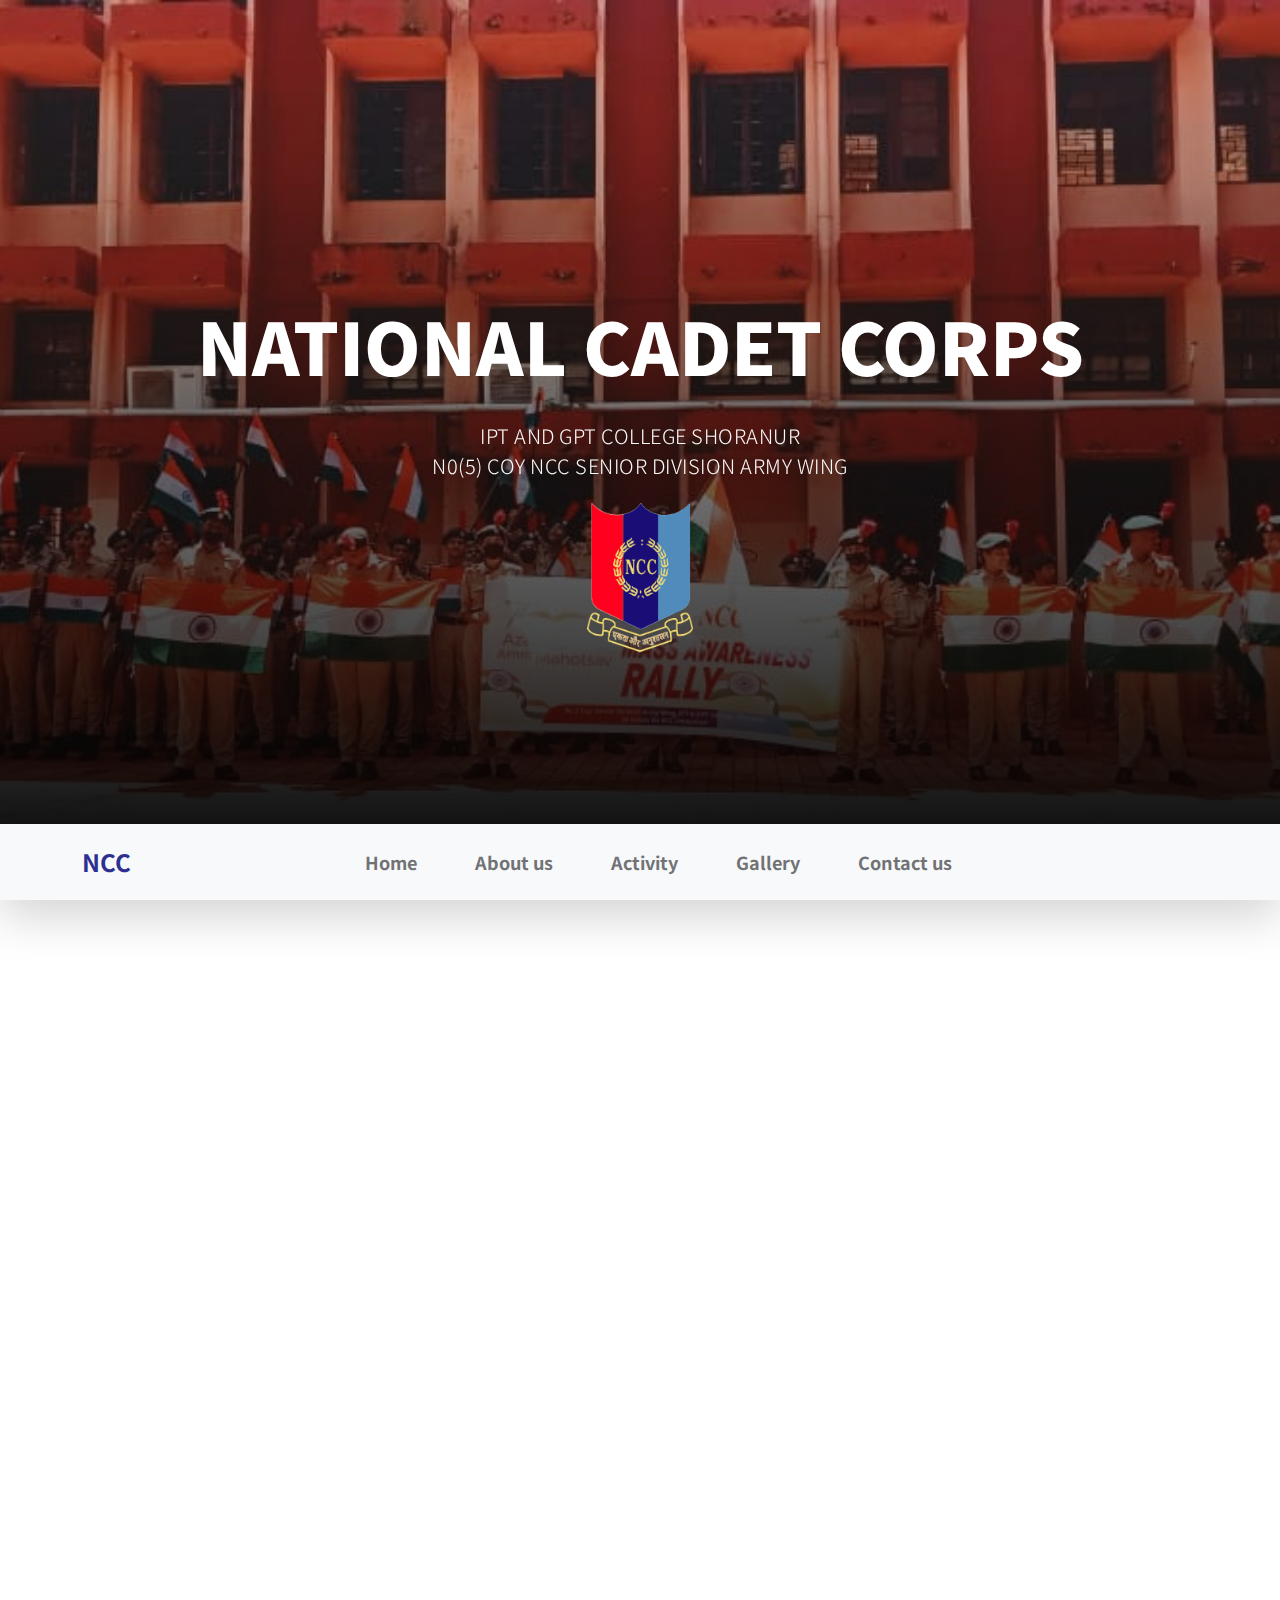
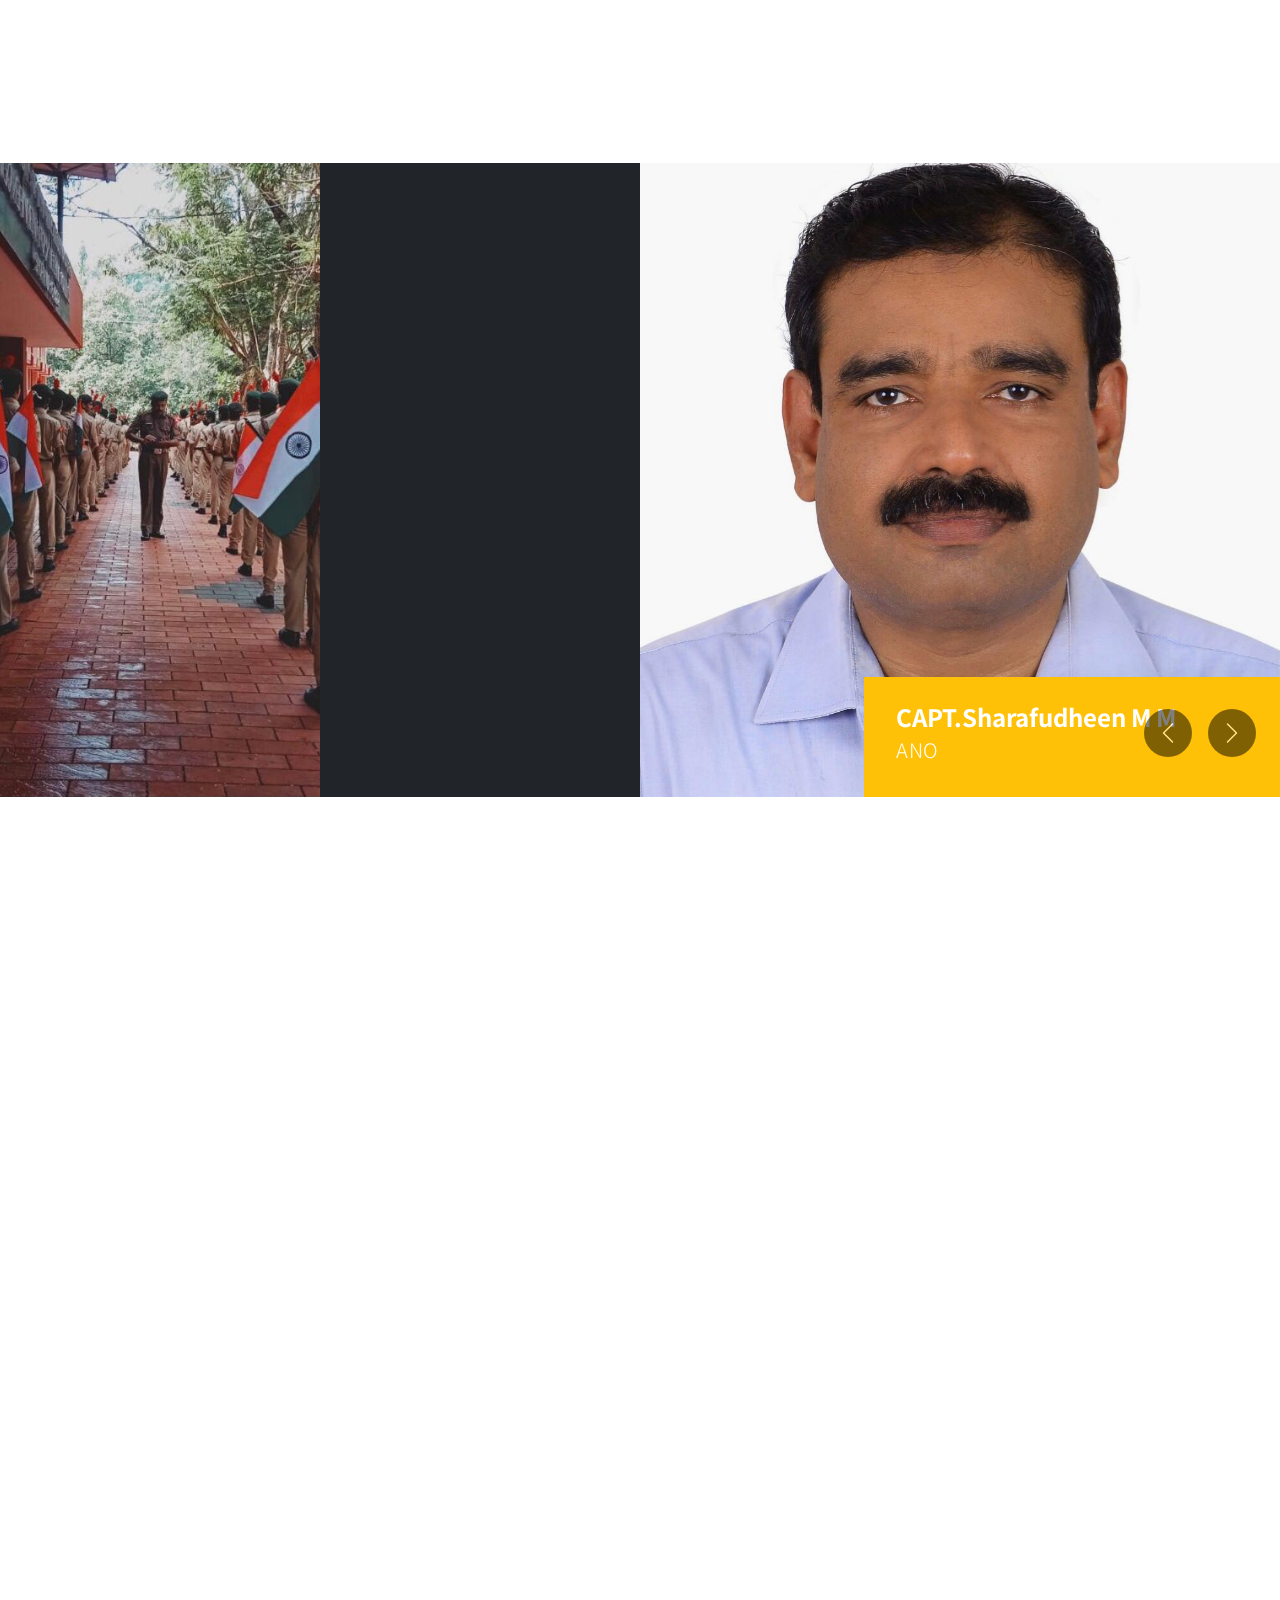
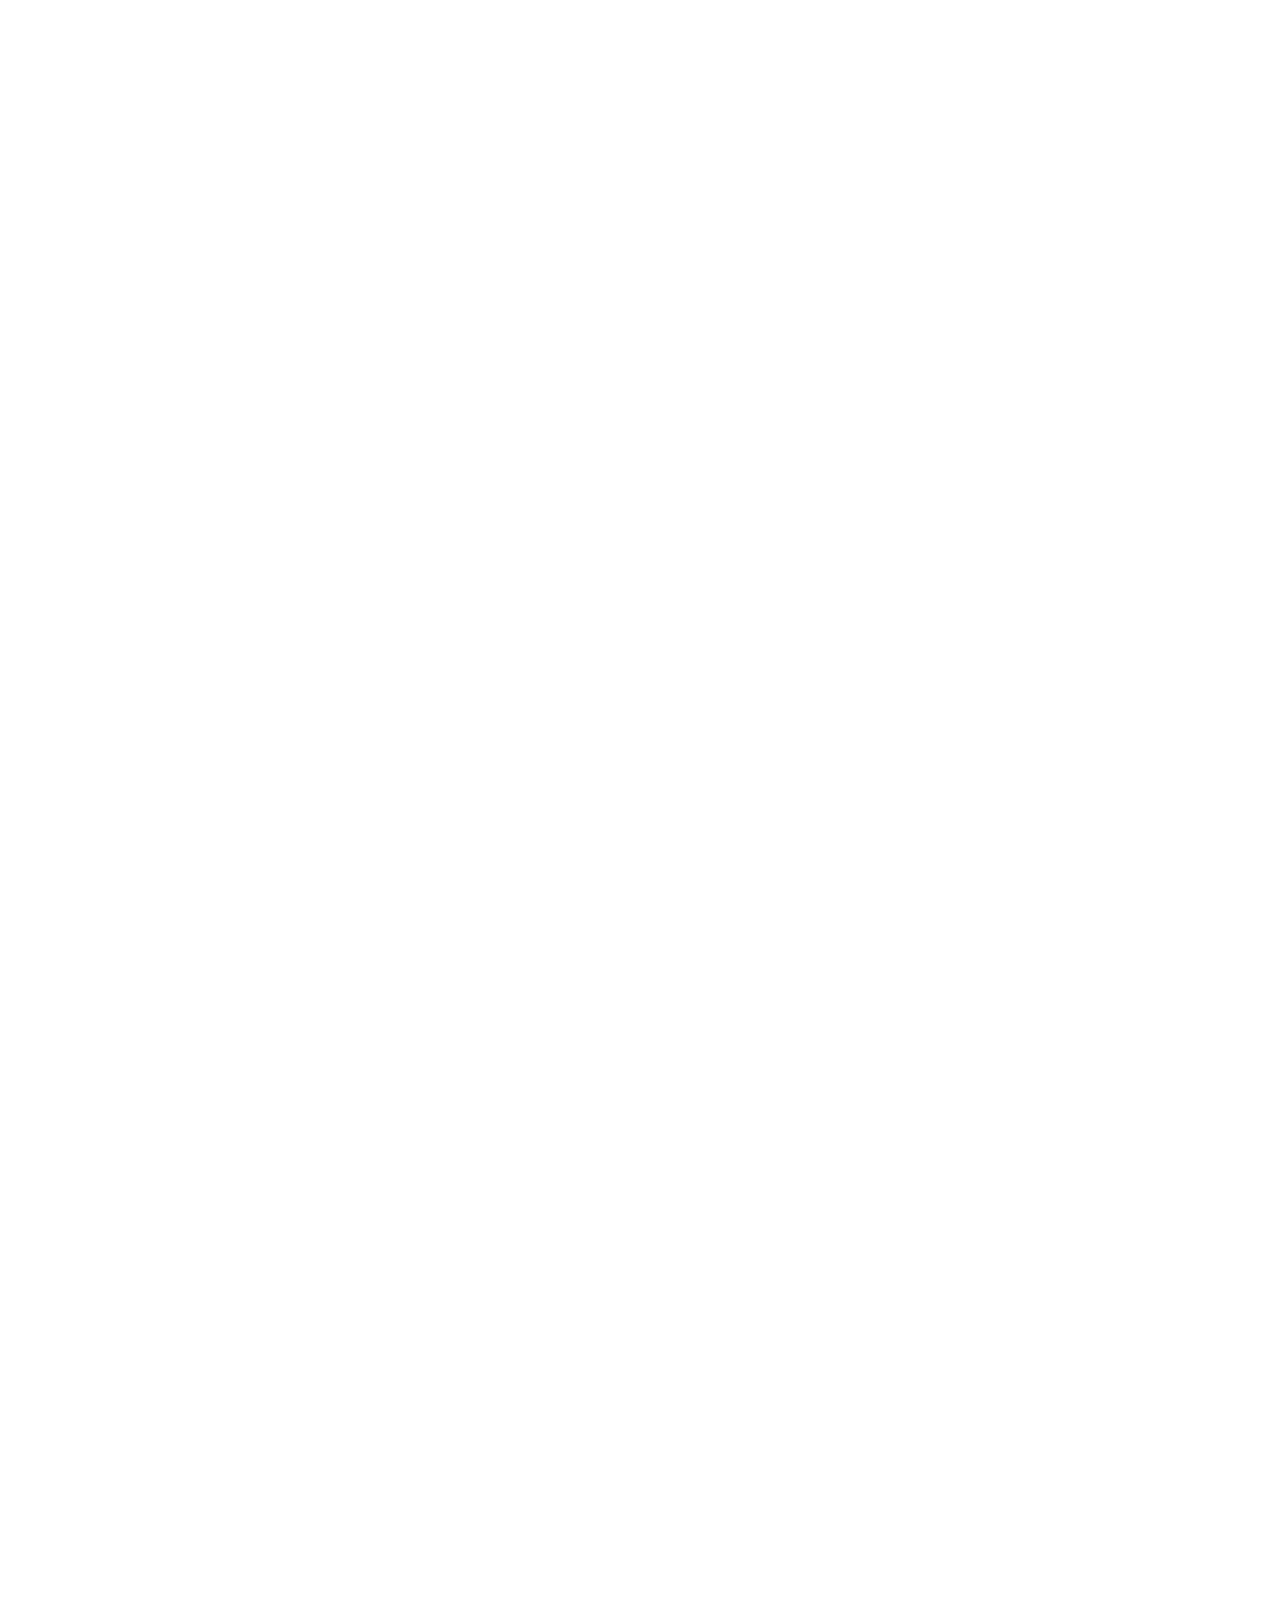
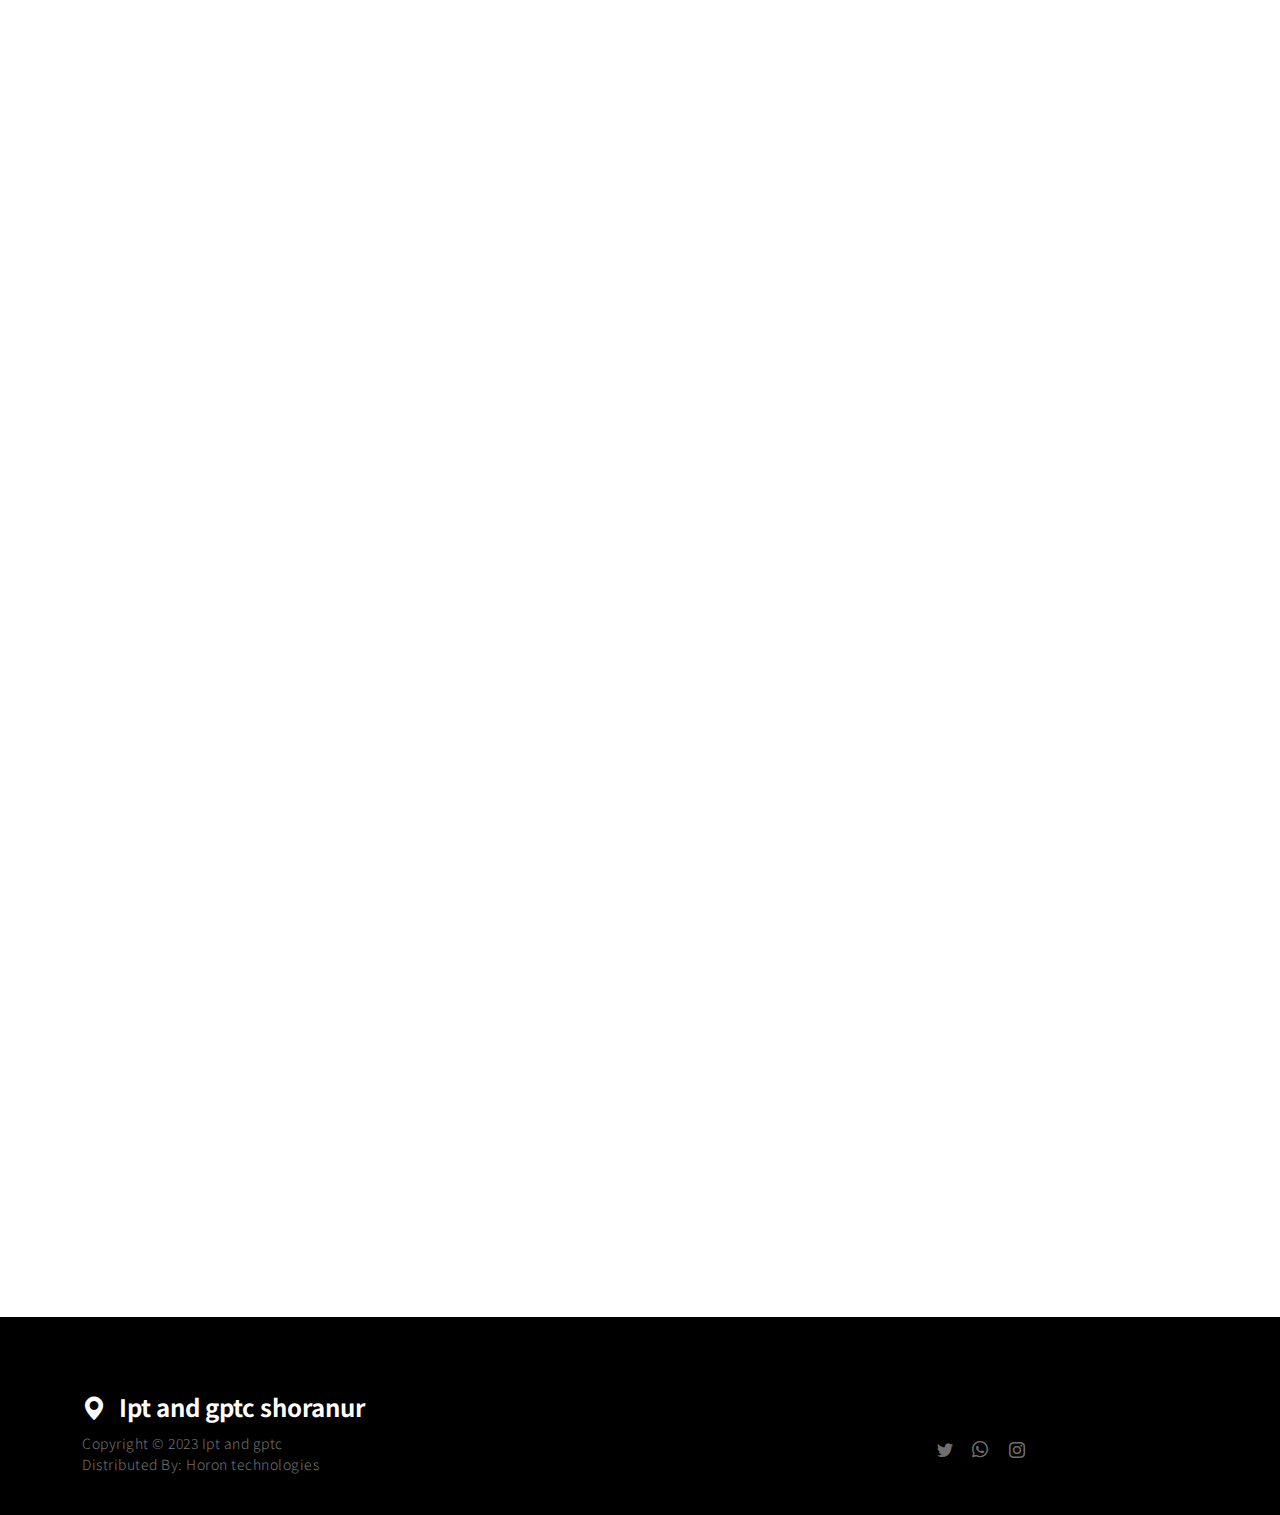
==== commit 6a54a192: "content-updated" ====
--- a/index.html
+++ b/index.html
@@ -83,9 +83,9 @@
                                 <a class="nav-link" href="#about">About us</a>
                             </li>
 
-                            <li class="nav-item">
+                            <!-- <li class="nav-item">
                                 <a class="nav-link" href="#achievement">Achievements</a>
-                            </li>
+                            </li> -->
 
                             <li class="nav-item">
                                 <a class="nav-link" href="#activity">Activity</a>
@@ -110,11 +110,11 @@
                         </div>
 
                         <div class="col-lg-6 col-12 mt-3 mb-lg-5">
-                            <p class="me-4" data-aos="fade-up" data-aos-delay="300">NCC - IPT & GPT COLLEGE SHORANUR NCC is an Organization engaged in conducting constructive activities for all the cadets under its fold. Students who have undergone training at the NCC have self discipline, hardwork, leadership qualities and good value system. NCC also helps in shaping them in to dynamic and responsible citizens of India. NCC IPT & GPT College would continue to be a platform for grooming tomorrow's citizens and leaders, and help in "Nation Building". National Cadet Corps (NCC) provides a platform for individual upliftment through the process of channelizing the energy of the youth in constructive pursuits. Besides giving thrill and excitement,NCC promotes camaraderie and resilience </p>
+                            <p class="me-4" data-aos="fade-up" data-aos-delay="300">NCC - IPT & GPT COLLEGE SHORANUR is an Organization engaged in conducting constructive activities for all the cadets under its fold. Students who have undergone training at the NCC have self discipline, hardwork, leadership qualities and good value system. NCC also helps in shaping them in to dynamic and responsible citizens of India. NCC IPT & GPT College would continue to be a platform for grooming tomorrow's citizens and leaders, and help in "Nation Building". National Cadet Corps (NCC) provides a platform for individual upliftment through the process of channelizing the energy of the youth in constructive pursuits. Besides giving thrill and excitement,NCC promotes camaraderie and resilience </p>
                         </div>
 
                         <div class="col-lg-6 col-12 mt-lg-3 mb-lg-5">
-                            <p data-aos="fade-up" data-aos-delay="500">  and hones cultural skills to preserve the cultural traditions and values of the society. It helps the youth to realise the intimate relationship between man and the community, between community and nature and their inter-dependability No.5 Coy Senior Division Army wing of IPT & GPT College is a Company of 160 cadets including SD and SW cadets, under 28 Kerala Battalion NCC Ottapalam, headed by the Commanding Officer, Col. Ashish Nautiyal. Associate NCC Officer is Captain Sharafudheen Muhammad M. A vibrant team among cadets comprised of a Senior Under Officer and three Under officers,CSM, CQMS and five Sergeants are leading the NCC</p>
+                            <p data-aos="fade-up" data-aos-delay="500">  and hones cultural skills to preserve the cultural traditions and values of the society. It helps the youth to realise the intimate relationship between man and the community, between community and nature and their inter-dependability No.5 Coy Senior Division Army wing of IPT & GPT College is a Company of 160 cadets including SD and SW cadets, under 28 Kerala Battalion NCC Ottapalam, headed by the Commanding Officer, Col. Ashish Nautiyal. Associate NCC Officer is Captain Sharafudheen Muhammad M. A vibrant team among cadets comprised of a Senior Under Officer and three Under officers,CSM, CQMS and five Sergeants are leading NCC</p>
                         </div>
 
                     </div>
@@ -128,9 +128,9 @@
 
                         <div class="col-lg-3 col-12 bg-dark">  
                             <div class="d-flex flex-column flex-wrap justify-content-center h-100 py-5 px-4 pt-lg-4 pb-lg-0">
-                                <h3 class="text-white mb-3" data-aos="fade-up">The ‘Aims’ of the NCC  </h3>
-
-                                <p class="text-secondary-white-color" data-aos="fade-up"> The NCC aims at developing character, comradeship, discipline, a secular outlook, the spirit of adventure and ideals of selfless service amongst young citizens.</p>
+                                <h3 class="text-white mb-3" data-aos="fade-up"> ‘Aim’ of NCC  </h3>
+
+                                <p class="text-secondary-white-color" data-aos="fade-up">NCC aims at developing character, comradeship, discipline, a secular outlook, the spirit of adventure and ideals of selfless service amongst young citizens.</p>
 
                                 <div class="mt-3 custom-links">
                                     
@@ -161,15 +161,15 @@
                                         <div class="team-thumb bg-primary">
                                             <h5 class="text-white mb-0">Asha G Nair</h5>
 
-                                            <p class="text-secondary-white-color mb-0">Principal</p>
-                                        </div>
-                                    </div>
-
-                                    <div class="carousel-item">
+                                            <p class="text-secondary-white-color mb-0">PRINCIPAL</p>
+                                        </div>
+                                    </div>
+
+                                    <!-- <div class="carousel-item">
                                         <img src="images/people/asia-business-woman-feeling-happy-smiling-looking-camera-while-relax-home-office.jpg" class="img-fluid team-image" alt="">
 
                                         <div class="team-thumb bg-success">
-                                            <h5 class="text-white mb-0"> ARJUN. P</h5>
+                                            <h5 class="text-white mb-0"> Arjun P</h5>
 
                                             <p class="text-secondary-white-color mb-0">UO</p>
                                         </div>
@@ -179,7 +179,7 @@
                                         <img src="images/people/happy-african-american-professional-manager-smiling-looking-camera-headshot-portrait.jpg" class="img-fluid team-image" alt="">
 
                                         <div class="team-thumb bg-info">
-                                            <h5 class="text-white mb-0"> KRISHNA PRASAD. P</h5>
+                                            <h5 class="text-white mb-0"> Krishna Prasad P</h5>
 
                                             <p class="text-secondary-white-color mb-0">UO</p>
                                         </div>
@@ -189,7 +189,7 @@
                                         <img src="images/people/working-business-lady.jpg" class="img-fluid team-image" alt="">
 
                                         <div class="team-thumb bg-danger">
-                                            <h5 class="text-white mb-0"> AGIN DEV. P. S</h5>
+                                            <h5 class="text-white mb-0">Agin Dev P.S </h5>
 
                                             <p class="text-secondary-white-color mb-0">UO</p>
                                         </div>
@@ -199,7 +199,7 @@
                                         <img src="images/people/working-business-lady.jpg" class="img-fluid team-image" alt="">
 
                                         <div class="team-thumb bg-danger">
-                                            <h5 class="text-white mb-0">ANUPAMA KRISHNA</h5>
+                                            <h5 class="text-white mb-0">Anupama Krishna </h5>
 
                                             <p class="text-secondary-white-color mb-0">UO</p>
                                         </div>
@@ -208,7 +208,7 @@
                                         <img src="images/people/working-business-lady.jpg" class="img-fluid team-image" alt="">
 
                                         <div class="team-thumb bg-danger">
-                                            <h5 class="text-white mb-0">  RAHUL. K. P</h5>
+                                            <h5 class="text-white mb-0"> Rahul K.P</h5>
 
                                             <p class="text-secondary-white-color mb-0">CSM</p>
                                         </div>
@@ -217,7 +217,7 @@
                                         <img src="images/people/working-business-lady.jpg" class="img-fluid team-image" alt="">
 
                                         <div class="team-thumb bg-danger">
-                                            <h5 class="text-white mb-0">  AKHIL. R</h5>
+                                            <h5 class="text-white mb-0">Akhil R </h5>
 
                                             <p class="text-secondary-white-color mb-0">CQMS</p>
                                         </div>
@@ -226,7 +226,7 @@
                                         <img src="images/people/working-business-lady.jpg" class="img-fluid team-image" alt="">
 
                                         <div class="team-thumb bg-danger">
-                                            <h5 class="text-white mb-0">  VYSHAK. O. M</h5>
+                                            <h5 class="text-white mb-0"> Vyshak O.M</h5>
 
                                             <p class="text-secondary-white-color mb-0">SGT</p>
                                         </div>
@@ -235,7 +235,7 @@
                                         <img src="images/people/working-business-lady.jpg" class="img-fluid team-image" alt="">
 
                                         <div class="team-thumb bg-danger">
-                                            <h5 class="text-white mb-0">   CHANDRA DAS. M</h5>
+                                            <h5 class="text-white mb-0">Chandra Das M  </h5>
 
                                             <p class="text-secondary-white-color mb-0">SGT</p>
                                         </div>
@@ -244,7 +244,7 @@
                                         <img src="images/people/working-business-lady.jpg" class="img-fluid team-image" alt="">
 
                                         <div class="team-thumb bg-danger">
-                                            <h5 class="text-white mb-0">   GOKULKRISHNAN. P</h5>
+                                            <h5 class="text-white mb-0">  Gokulkrishnan P </h5>
 
                                             <p class="text-secondary-white-color mb-0">SGT</p>
                                         </div>
@@ -253,7 +253,7 @@
                                         <img src="images/people/working-business-lady.jpg" class="img-fluid team-image" alt="">
 
                                         <div class="team-thumb bg-danger">
-                                            <h5 class="text-white mb-0">   SNEHA. B</h5>
+                                            <h5 class="text-white mb-0">Sneha B</h5>
 
                                             <p class="text-secondary-white-color mb-0">SGT</p>
                                         </div>
@@ -262,11 +262,11 @@
                                         <img src="images/people/working-business-lady.jpg" class="img-fluid team-image" alt="">
 
                                         <div class="team-thumb bg-danger">
-                                            <h5 class="text-white mb-0">  ANILA</h5>
+                                            <h5 class="text-white mb-0">  Anila</h5>
 
                                             <p class="text-secondary-white-color mb-0">SGT</p>
                                         </div>
-                                    </div>
+                                    </div> -->
                                 </div>
                                 <div class="about">
 
@@ -435,7 +435,7 @@
                               <div class="carousel-item c-item">
                                 <img src="images/acitvity/trucking.jpeg" class="d-block w-100 c-img" alt="...">
                                 <div class="team-thumb " data-aos="fade-up">
-                                  <h5 class="text-white">TRUCKING</h5>      
+                                  <h5 class="text-white">TREKKING</h5>      
                                 </div>
                               </div>
                               <div class="carousel-item c-item">
@@ -538,7 +538,7 @@
                         <img src="./images/gallery/14.jpeg" class="d-block w-100 c-img" alt="">
                       </div>
                       <div class="carousel-item c-item">
-                        <img src="./images/gallery/g15.jpeg" class="d-block w-100 c-img" alt="">
+                        <img src="./images/gallery/index(1).png" class="d-block w-100 c-img" alt="">
                       </div>
                       <div class="carousel-item c-item">
                         <img src="./images/gallery/g12.jpeg" class="d-block w-100 c-img" alt="">
@@ -625,22 +625,21 @@
                     </div>
 
                     <div class="col-6">
-                        <p class="copyright-text mb-0">Copyright © 2023,<br>
-                        template By : <a href="https://themewagon.com" >themewagon</a>
+                        <p class="copyright-text mb-0">Copyright © 2023 Ipt and gptc<br>
+                        
                         Distributed By: <a href="" target="_blank">Horon technologies</a>
                     </p>
                     
                     </div>
 
                     <div class="col-lg-3 col-5 ms-auto">
-                        <ul class="social-icon">
-                            <li><a href="#" class="social-icon-link bi-facebook"></a></li>
-
-                            <li><a href="#" class="social-icon-link bi-twitter"></a></li>
-
-                            <li><a href="#" class="social-icon-link bi-whatsapp"></a></li>
-
-                            <li><a href="#" class="social-icon-link bi-instagram"></a></li>
+                        <ul class="social-icon"> 
+
+                            <li><a href="https://twitter.com/NCC_Iptgptc?t=1kBIbhknkogN4bfUbpONkw&s=08" class="social-icon-link bi-twitter"></a></li>
+
+                            <li><a href="https://wa.link/ow74kt" class="social-icon-link bi-whatsapp"></a></li>
+
+                            <li><a href="https://instagram.com/ncc_iptgptc?igshid=YmMyMTA2M2Y=" class="social-icon-link bi-instagram"></a></li>
 
                             
                         </ul>
